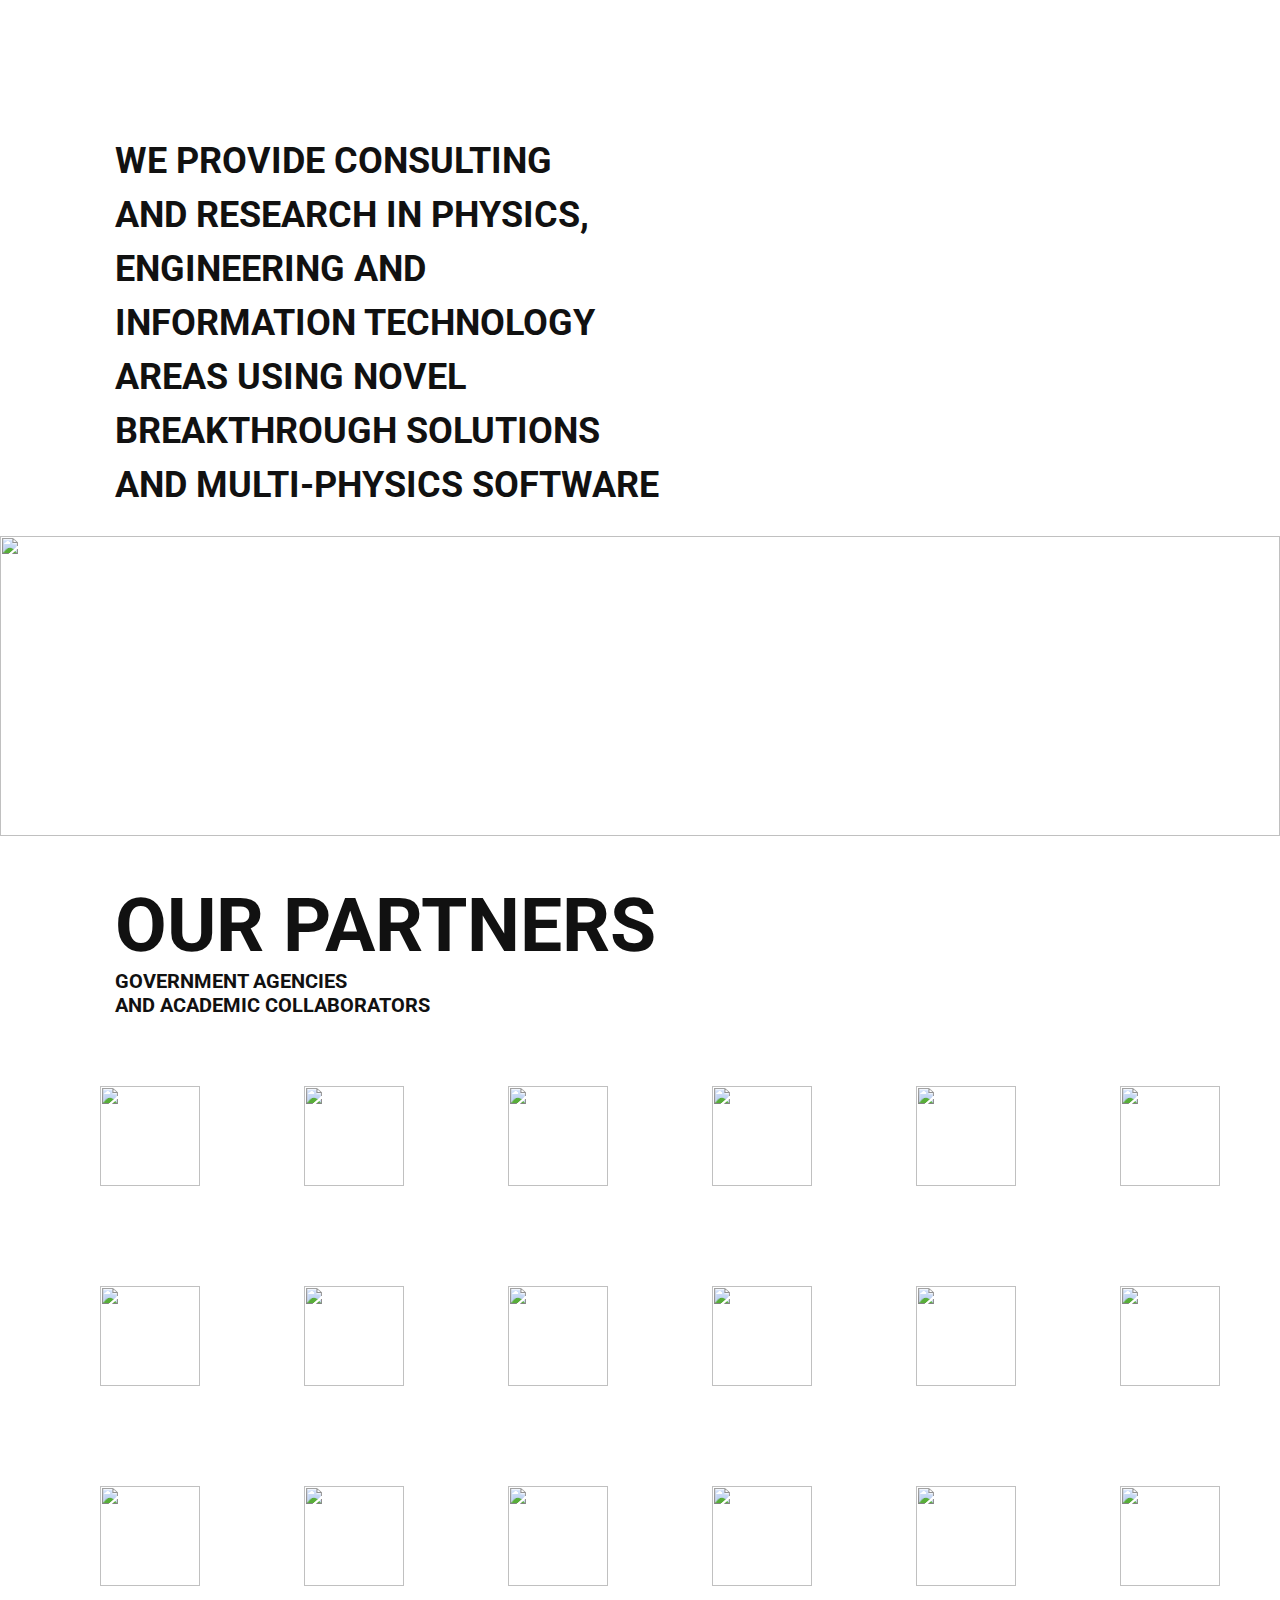
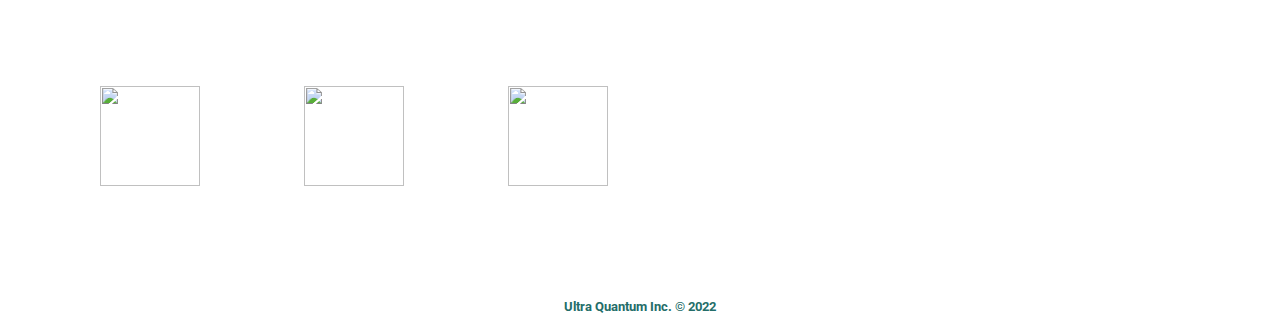
==== index.html @ e8d47337 "1" ====
<!DOCTYPE html>
<html lang="en">
<head>
    <meta charset="UTF-8">
    <meta http-equiv="X-UA-Compatible" content="IE=edge">
    <meta name="viewport" content="width=device-width">
    <title>Ultra Quantum</title>
    <link rel="preconnect" href="https://fonts.googleapis.com">
    <link rel="preconnect" href="https://fonts.gstatic.com" crossorigin>
    <link href="https://fonts.googleapis.com/css2?family=Roboto:wght@500&display=swap" rel="stylesheet">
    <link rel="stylesheet" href="styles\UltraQuantum.css" type = "text/css">
</head>
<body>
  <div class="container">
  <header class="header fixed-header p-2 bg-light anim-show">    
    <span class="font-2 font-bold color-logo">
            <a href="index.html" class="uq-logo">ULTRA<br>QUANTUM INC.</a>
          </span>
          <nav>
            <ul class="nav-horizontal">
              <li><a href="Profile.html" class="active-link mr-1">PROFILE</a></li>
              <li><a href="services copy.html" class="mr-1">SERVICES</a></li>
              <li><a href="About Us.html" class="mr-1">ABOUT US</a></li>
              <li><a href="Contact Us.html" class="mr-1">CONTACT US</a></li>
            </ul>
          </nav>
        </header>
  <div class="titles">
          <div class="titles-1">
            <h1>WE PROVIDE CONSULTING<br>
                AND RESEARCH IN PHYSICS,<br>
                ENGINEERING AND<br>
                INFORMATION TECHNOLOGY<br>
                AREAS USING NOVEL<br>
                BREAKTHROUGH SOLUTIONS<br>
                AND MULTI-PHYSICS SOFTWARE</h1>
            </div>
        <div class="viewable">
      <img src="img\images\Depositphotos_246770200_L - Copy.jpg"  url="Main photo" style="width: 100%; height: 300px; object-fit: cover;">
           <div class="titles-2"> 
             <h1>FREE CONSULTATIONS<br>
             AWARD-WINNING SERVICE<br>
             SATISFACTION GUARANTEED</h1>
          </div>
        </div>
      </div>
       <div class="strings partners">
         <h1>OUR PARTNERS<br>
            <div class="second-string">
            GOVERNMENT AGENCIES<br>
            AND ACADEMIC COLLABORATORS</div></h1>
          </div>
     <img class="logos">
     <img src="img\images\logos\1.png" class="logo-1" url="logo1">
     <img src="img\images\logos\2.png" class="logo-2" url="logo2">
     <img src="img\images\logos\3.png" class="logo-3" url="logo3">
     <img src="img\images\logos\4.png" class="logo-4" url="logo4">
     <img src="img\images\logos\5.png" class="logo-5" url="logo5">
     <img src="img\images\logos\6.png" class="logo-6" url="logo6">
     <img src="img\images\logos\7.png" class="logo-7" url="logo7">
     <img src="img\images\logos\8.png" class="logo-8" url="logo8">
     <img src="img\images\logos\9.png" class="logo-9" url="logo9">
     <img src="img\images\logos\11.png" class="logo-11" url="logo11">
     <img src="img\images\logos\12.png" class="logo-12" url="logo12">
     <img src="img\images\logos\13.png" class="logo-13" url="logo13">
     <img src="img\images\logos\14.png" class="logo-14" url="logo14">
     <img src="img\images\logos\15.jpg" class="logo-15" url="logo15">
     <img src="img\images\logos\16.png" class="logo-16" url="logo16">
     <img src="img\images\logos\17.png" class="logo-17" url="logo17">
     <img src="img\images\logos\19.png" class="logo-19" url="logo19">
     <img src="img\images\logos\20.png" class="logo-20" url="logo20">
     <img src="img\images\logos\21.png" class="logo-21" url="logo21">
     <img src="img\images\logos\22.jpg" class="logo-22" url="logo22">
     <img src="img\images\logos\23.png" class="logo-23" url="logo23">
      <h3>Ultra Quantum Inc. © 2022</h3>
    </div>
    </body>
</html>
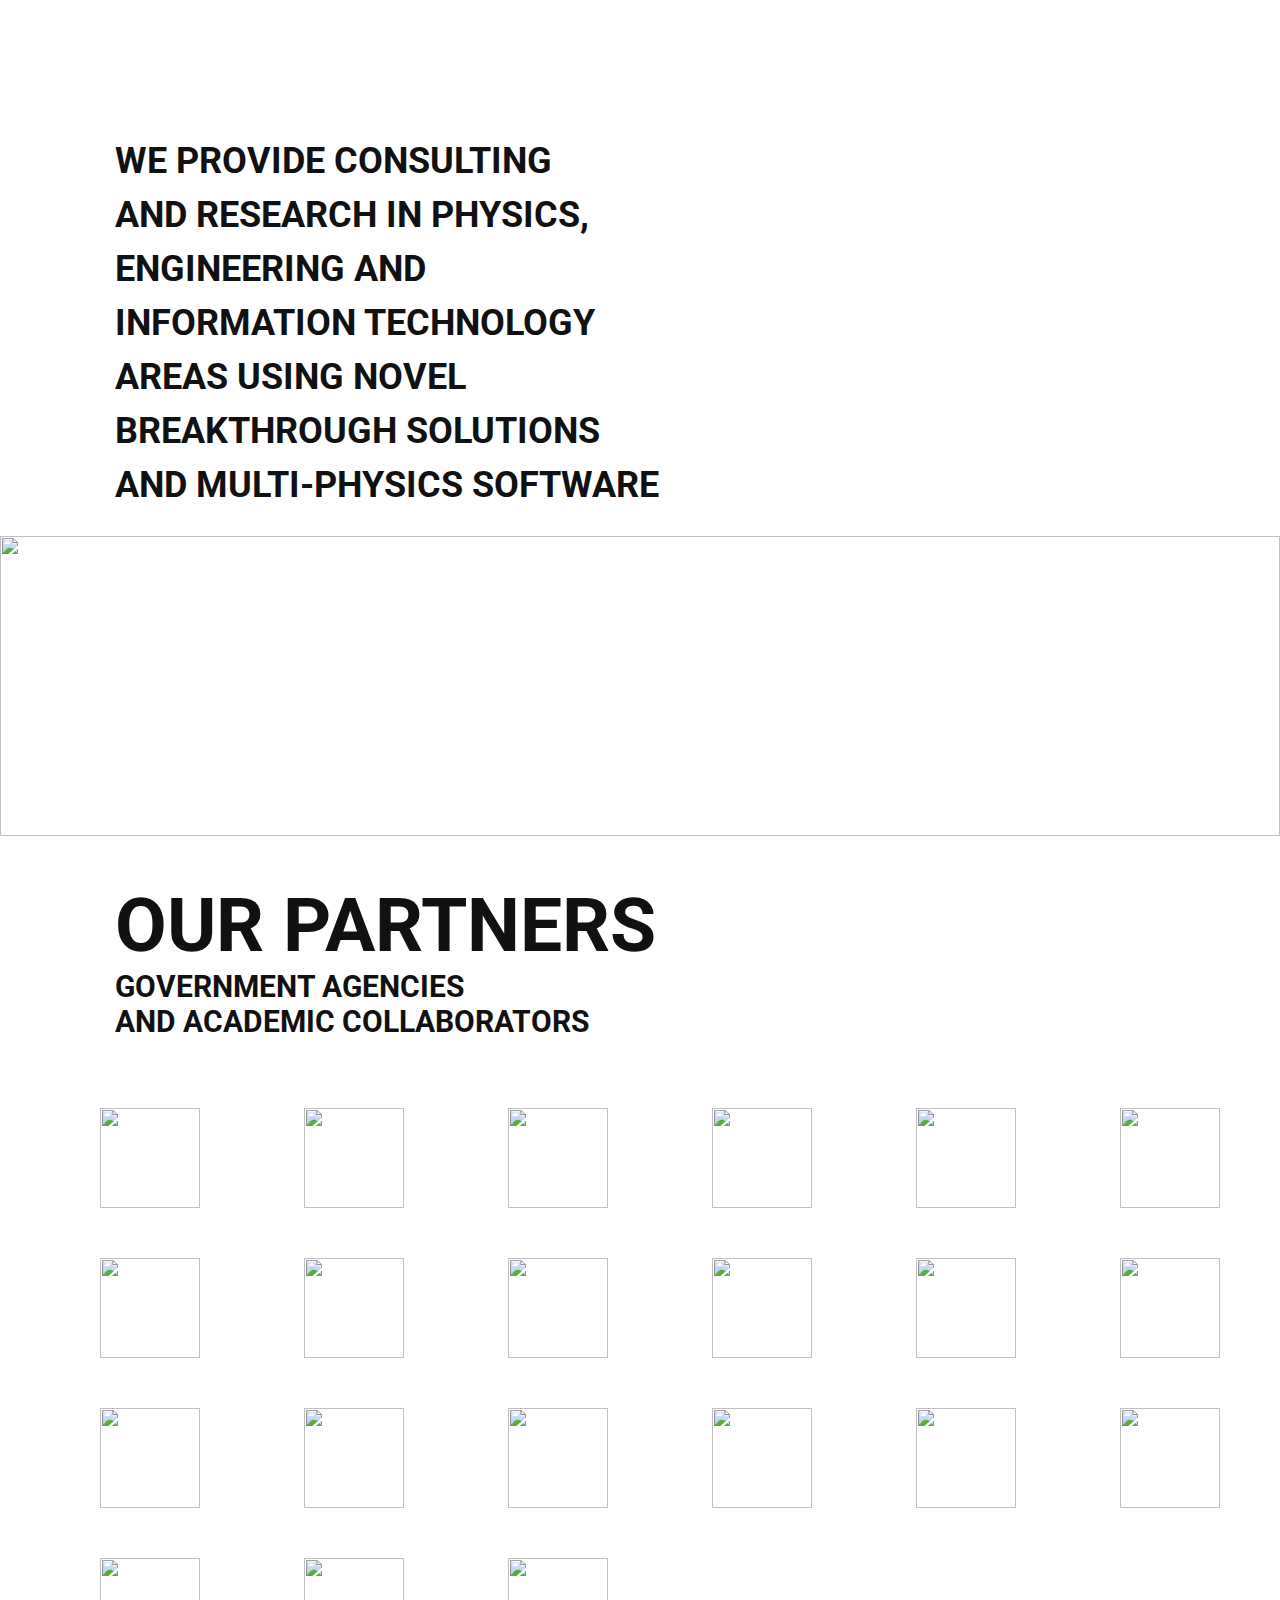
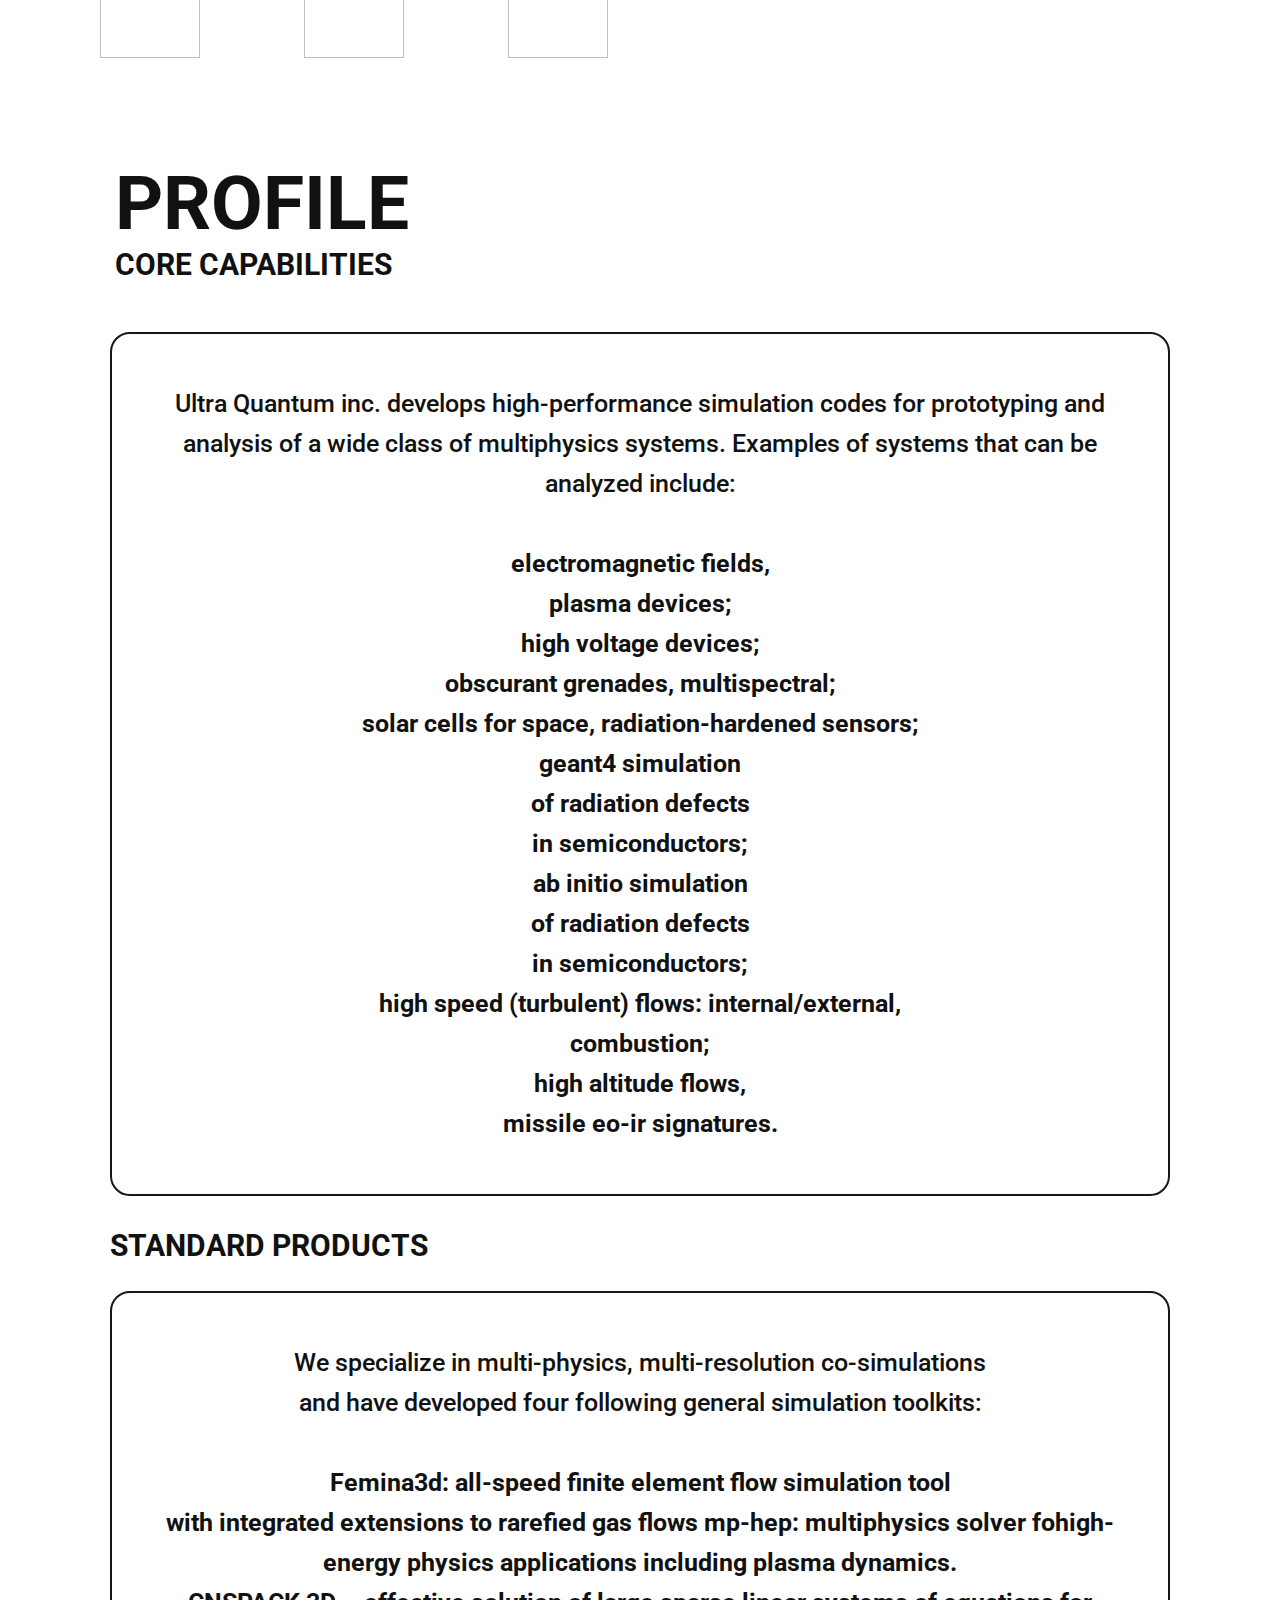
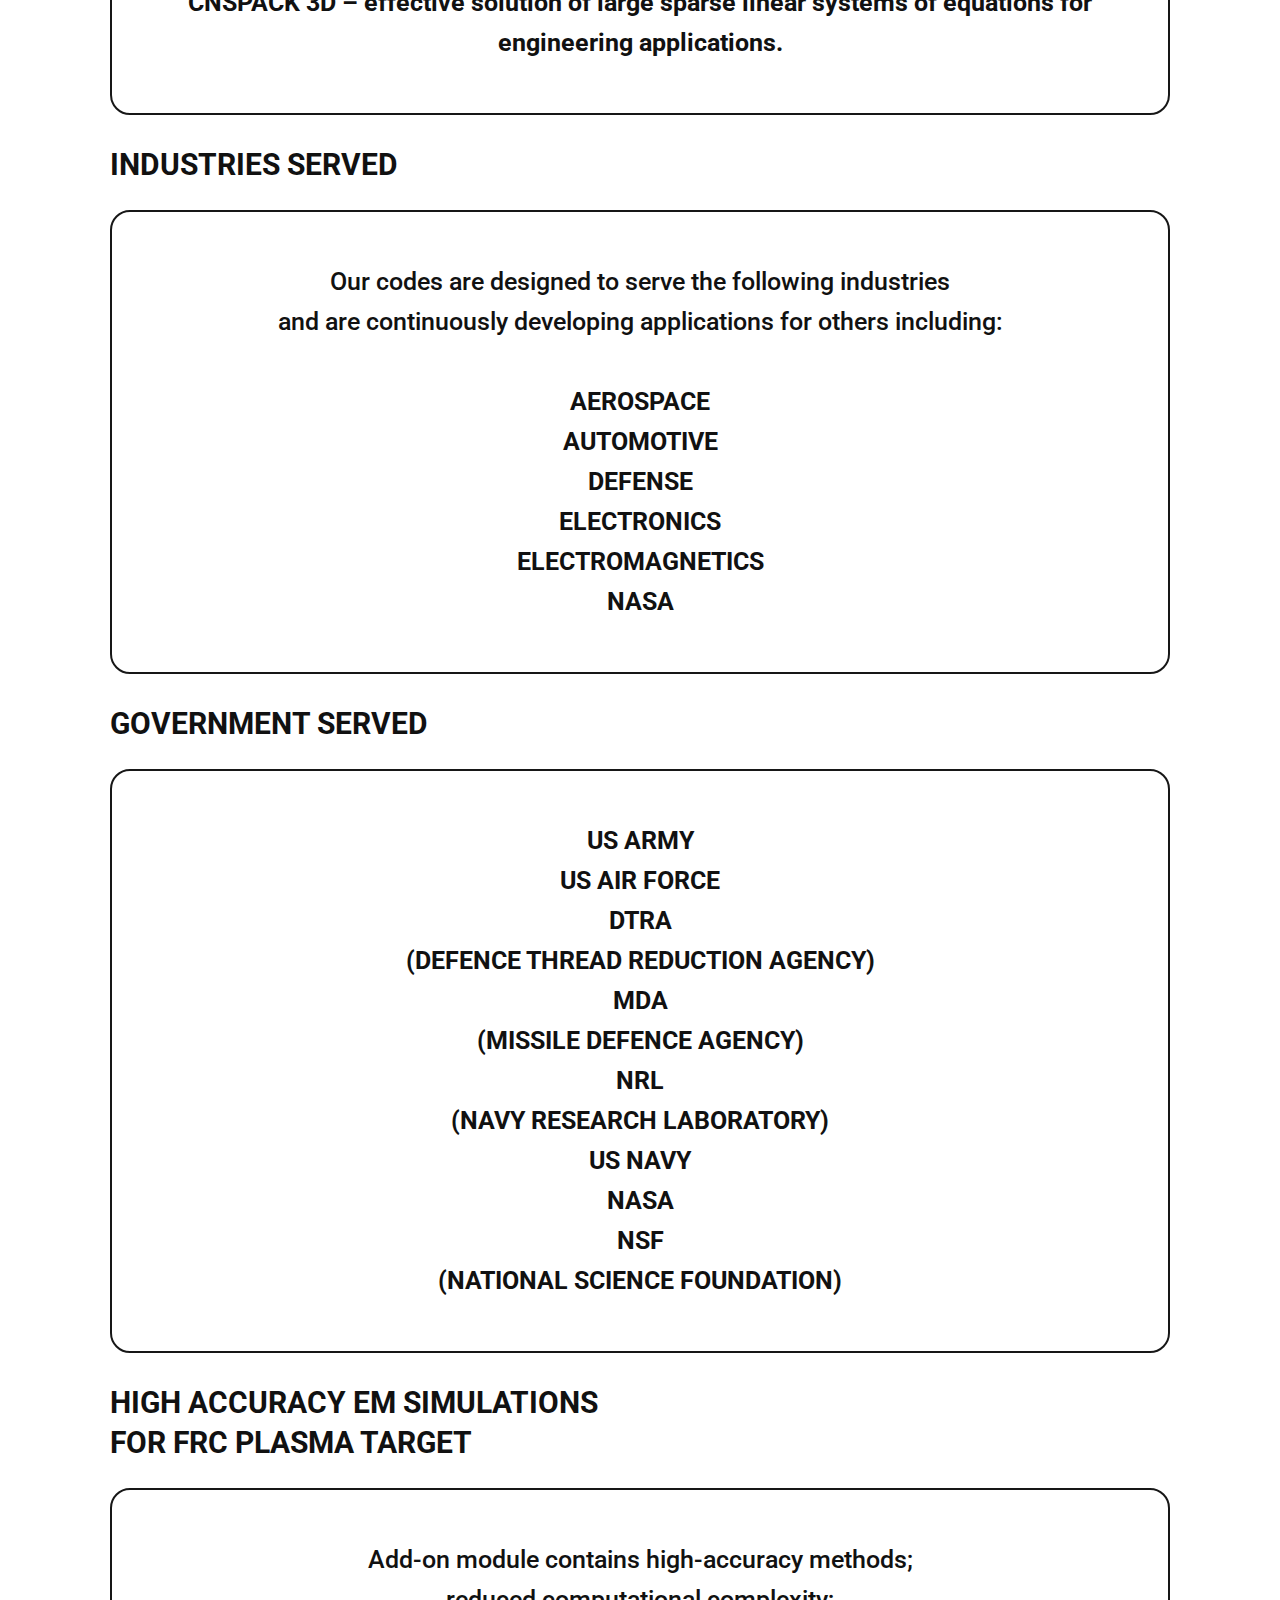
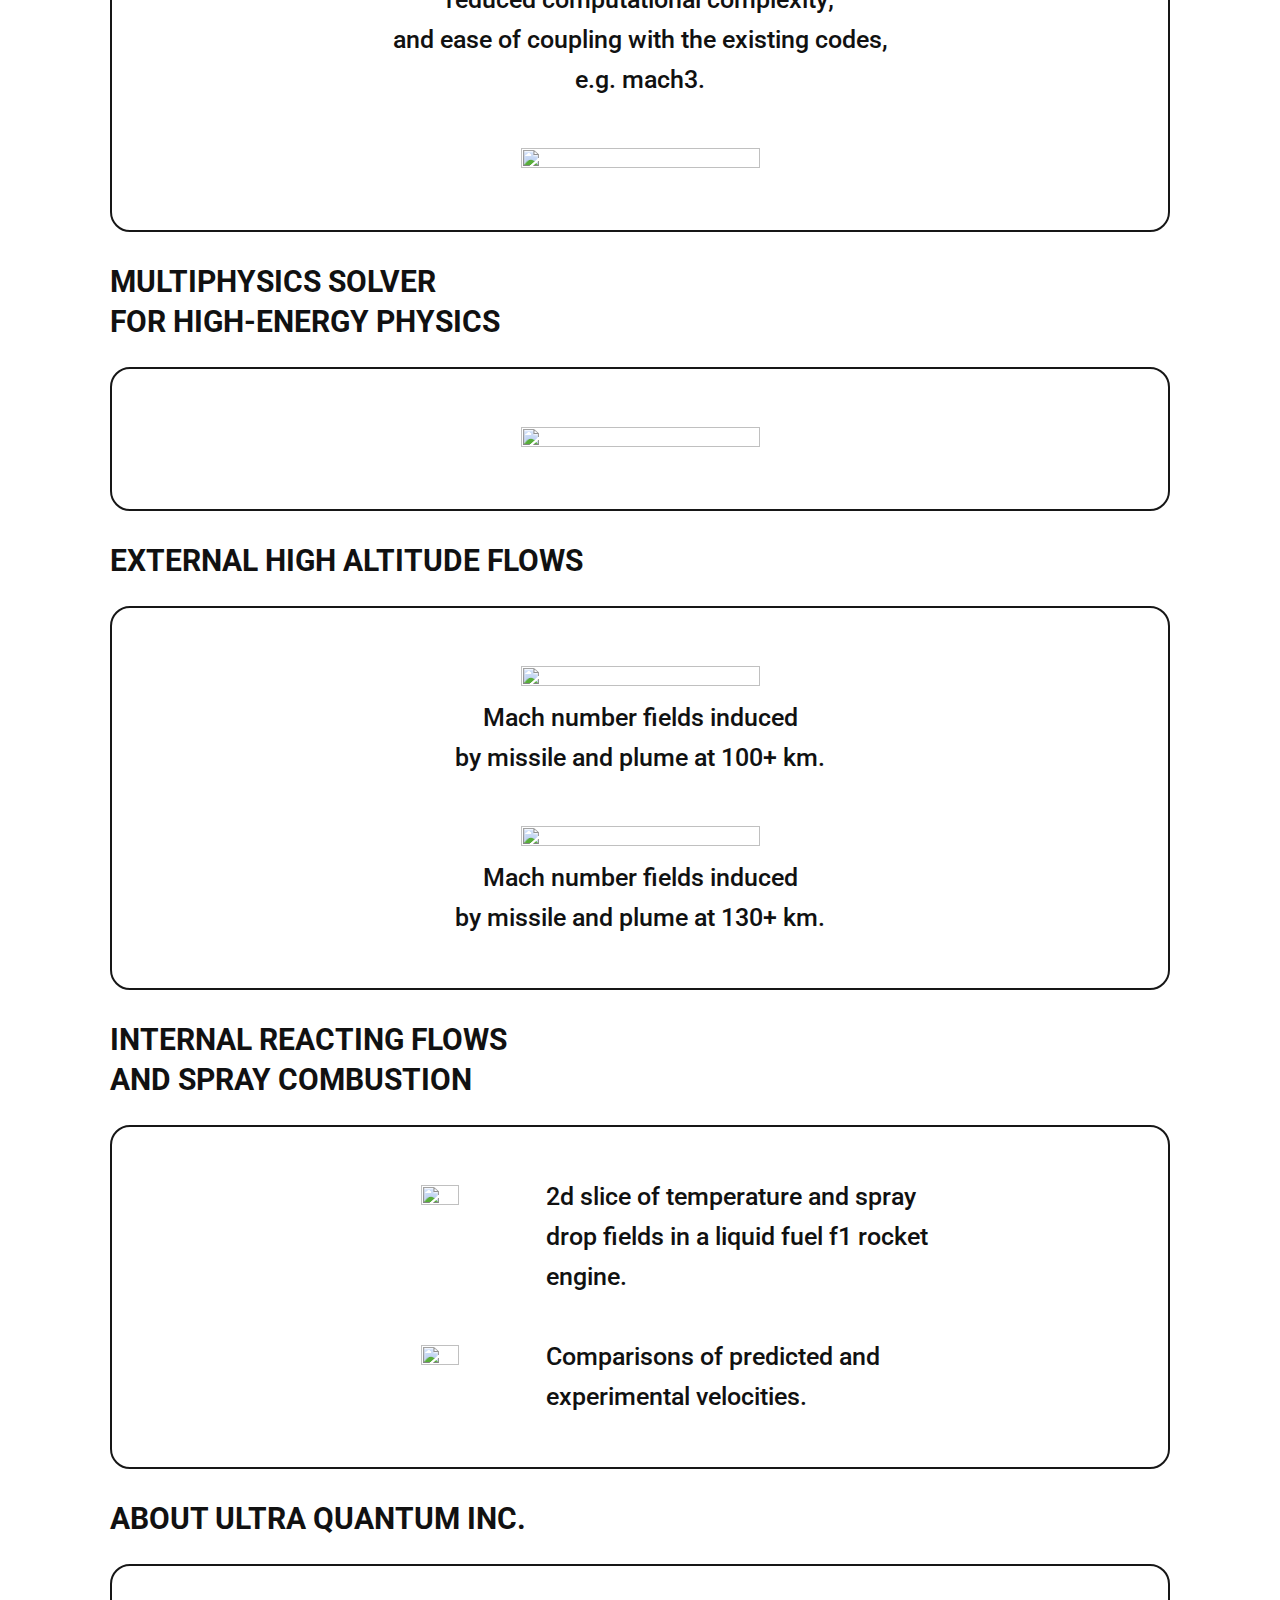
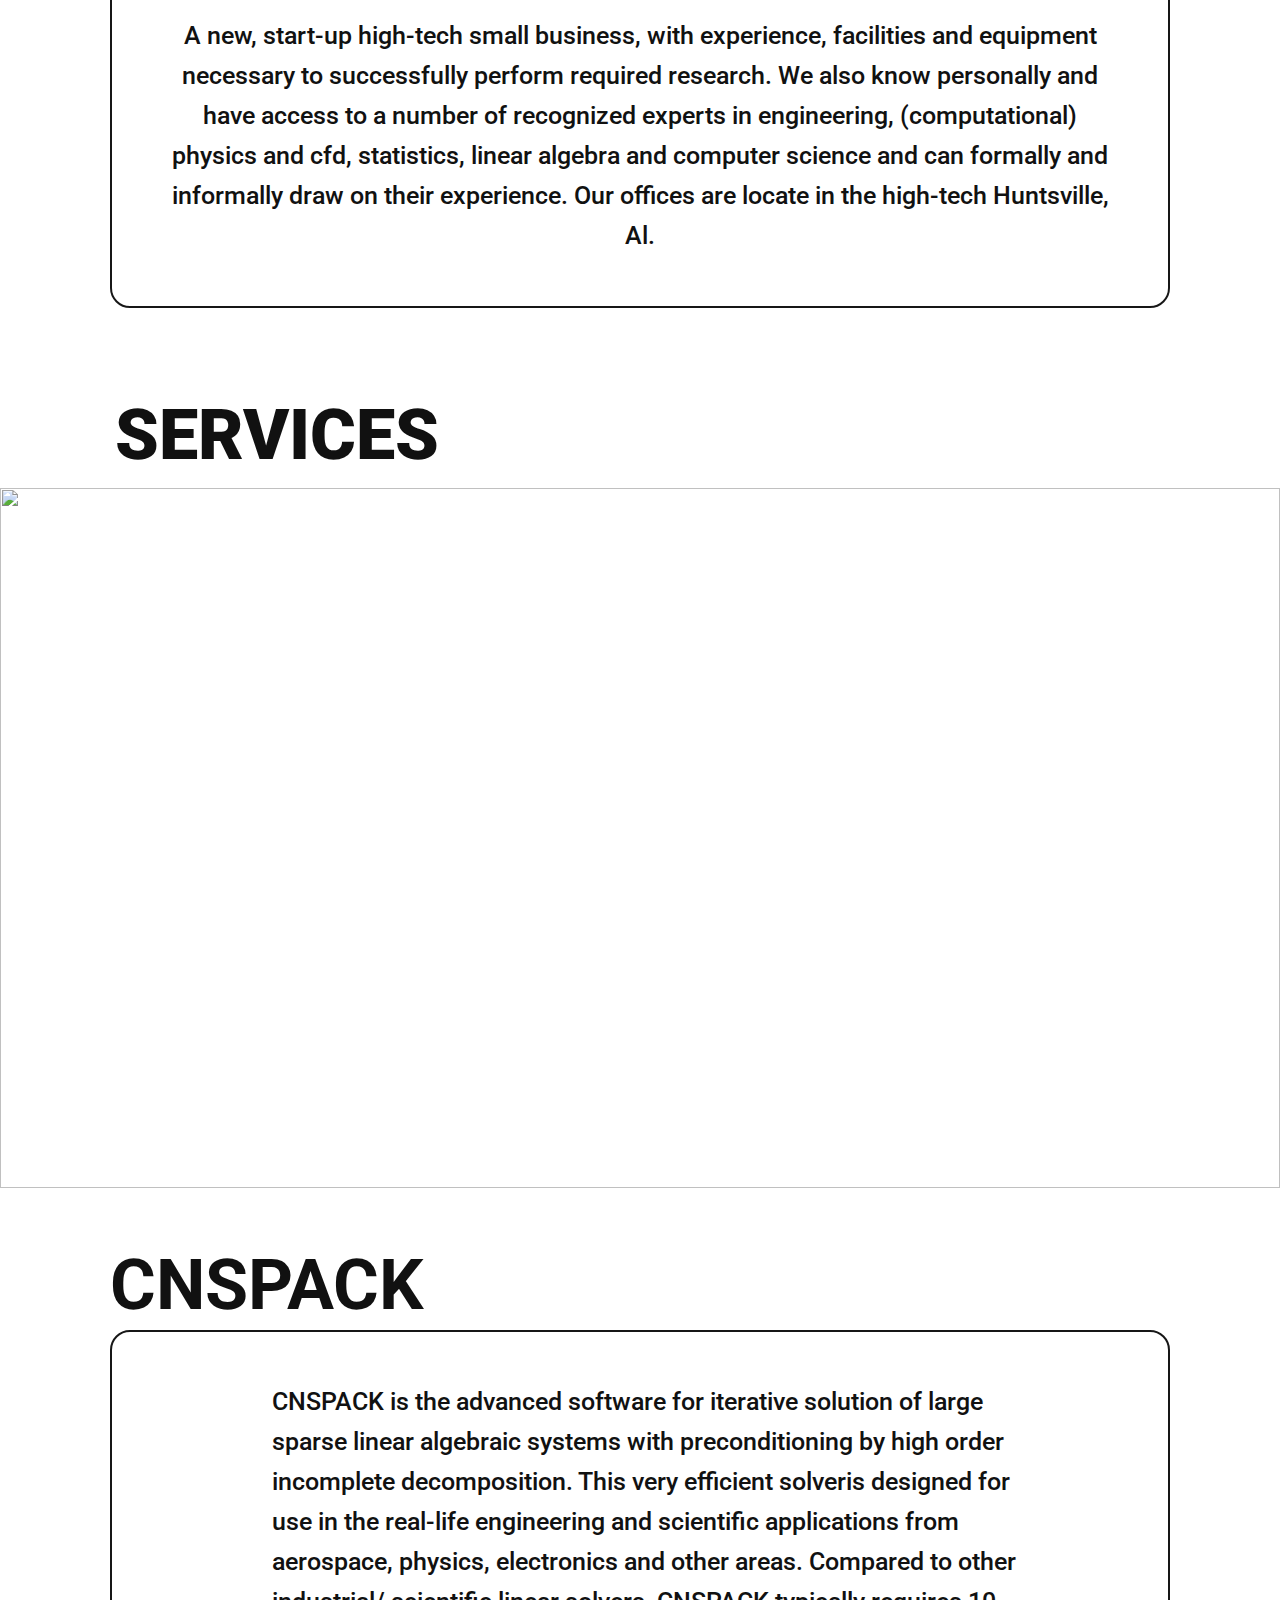
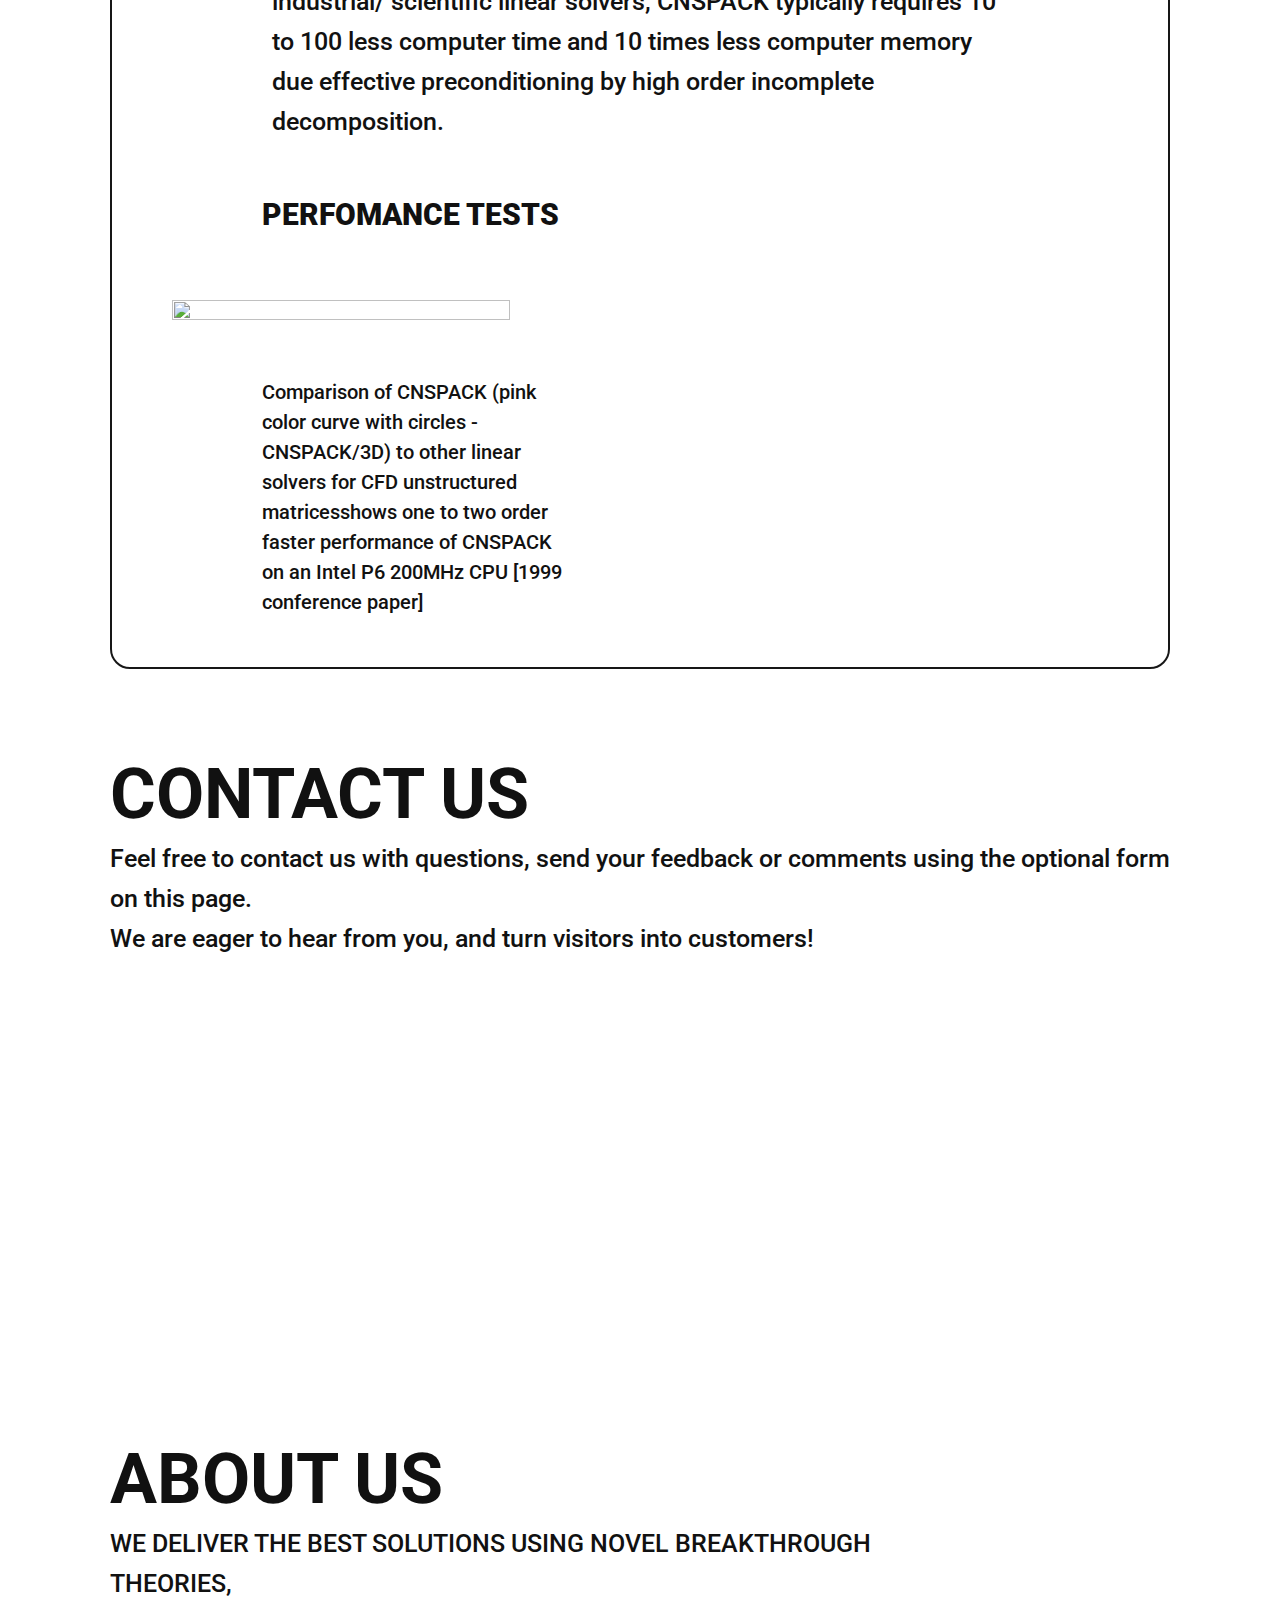
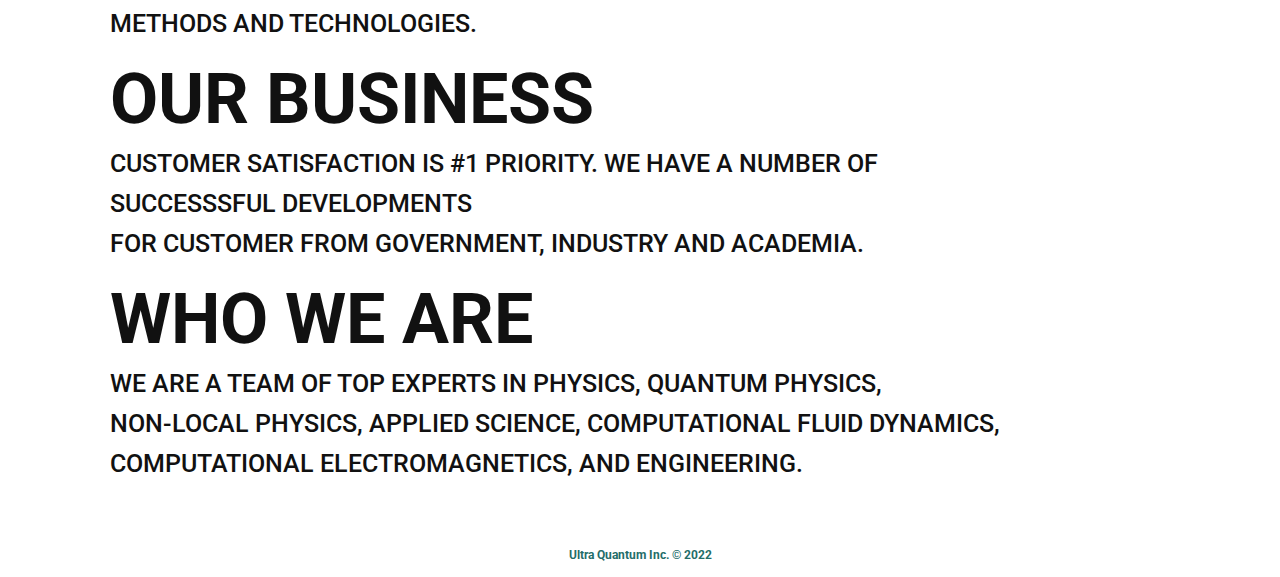
==== commit 20bc6a81: "1" ====
--- a/index.html
+++ b/index.html
@@ -1,78 +1,259 @@
 <!DOCTYPE html>
 <html lang="en">
+
 <head>
-    <meta charset="UTF-8">
-    <meta http-equiv="X-UA-Compatible" content="IE=edge">
-    <meta name="viewport" content="width=device-width">
-    <title>Ultra Quantum</title>
-    <link rel="preconnect" href="https://fonts.googleapis.com">
-    <link rel="preconnect" href="https://fonts.gstatic.com" crossorigin>
-    <link href="https://fonts.googleapis.com/css2?family=Roboto:wght@500&display=swap" rel="stylesheet">
-    <link rel="stylesheet" href="styles\UltraQuantum.css" type = "text/css">
+  <meta charset="UTF-8">
+  <meta http-equiv="X-UA-Compatible" content="IE=edge">
+  <meta name="viewport" content="width=device-width">
+  <title>Ultra Quantum</title>
+  
+  <link rel="preconnect" href="https://fonts.googleapis.com">
+  <link rel="preconnect" href="https://fonts.gstatic.com" crossorigin>
+  <link href="https://fonts.googleapis.com/css2?family=Roboto:wght@500&display=swap" rel="stylesheet">
+  <link rel="stylesheet" href="styles\UltraQuantum.css" type="text/css">
+  
 </head>
+
 <body>
+  
   <div class="container">
-  <header class="header fixed-header p-2 bg-light anim-show">    
-    <span class="font-2 font-bold color-logo">
-            <a href="index.html" class="uq-logo">ULTRA<br>QUANTUM INC.</a>
-          </span>
-          <nav>
-            <ul class="nav-horizontal">
-              <li><a href="Profile.html" class="active-link mr-1">PROFILE</a></li>
-              <li><a href="services copy.html" class="mr-1">SERVICES</a></li>
-              <li><a href="About Us.html" class="mr-1">ABOUT US</a></li>
-              <li><a href="Contact Us.html" class="mr-1">CONTACT US</a></li>
-            </ul>
-          </nav>
-        </header>
-  <div class="titles">
-          <div class="titles-1">
-            <h1>WE PROVIDE CONSULTING<br>
-                AND RESEARCH IN PHYSICS,<br>
-                ENGINEERING AND<br>
-                INFORMATION TECHNOLOGY<br>
-                AREAS USING NOVEL<br>
-                BREAKTHROUGH SOLUTIONS<br>
-                AND MULTI-PHYSICS SOFTWARE</h1>
-            </div>
-        <div class="viewable">
-      <img src="img\images\Depositphotos_246770200_L - Copy.jpg"  url="Main photo" style="width: 100%; height: 300px; object-fit: cover;">
-           <div class="titles-2"> 
-             <h1>FREE CONSULTATIONS<br>
-             AWARD-WINNING SERVICE<br>
-             SATISFACTION GUARANTEED</h1>
-          </div>
+    <header class="header fixed-header p-2 bg-light anim-show">
+      <span class="font-2 font-bold color-logo uq-logo">ULTRA<br>QUANTUM INC.
+      </span>
+      <nav>
+        <ul class="nav-horizontal">
+          <li><a href="#Profile" class="active-link mr-1">PROFILE</a></li>
+          <li><a href="#Services" class="mr-1">SERVICES</a></li>
+          <li><a href="#AboutUs" class="mr-1">ABOUT US</a></li>
+          <li><a href="#ContactUs" class="mr-1">CONTACT US</a></li>
+        </ul>
+      </nav>
+    </header>
+    <div class="titles">
+      <div class="titles-1">
+        <h1>WE PROVIDE CONSULTING<br>
+          AND RESEARCH IN PHYSICS,<br>
+          ENGINEERING AND<br>
+          INFORMATION TECHNOLOGY<br>
+          AREAS USING NOVEL<br>
+          BREAKTHROUGH SOLUTIONS<br>
+          AND MULTI-PHYSICS SOFTWARE</h1>
+      </div>
+      <div class="viewable">
+        <img src="img\images\Depositphotos_246770200_L - Copy.jpg" url="Main photo"
+          style="width: 100%; height: 300px; object-fit: cover;">
+        <div class="titles-2">
+          <h1>FREE CONSULTATIONS<br>
+            AWARD-WINNING SERVICE<br>
+            SATISFACTION GUARANTEED</h1>
         </div>
       </div>
-       <div class="strings partners">
-         <h1>OUR PARTNERS<br>
-            <div class="second-string">
-            GOVERNMENT AGENCIES<br>
-            AND ACADEMIC COLLABORATORS</div></h1>
-          </div>
-     <img class="logos">
-     <img src="img\images\logos\1.png" class="logo-1" url="logo1">
-     <img src="img\images\logos\2.png" class="logo-2" url="logo2">
-     <img src="img\images\logos\3.png" class="logo-3" url="logo3">
-     <img src="img\images\logos\4.png" class="logo-4" url="logo4">
-     <img src="img\images\logos\5.png" class="logo-5" url="logo5">
-     <img src="img\images\logos\6.png" class="logo-6" url="logo6">
-     <img src="img\images\logos\7.png" class="logo-7" url="logo7">
-     <img src="img\images\logos\8.png" class="logo-8" url="logo8">
-     <img src="img\images\logos\9.png" class="logo-9" url="logo9">
-     <img src="img\images\logos\11.png" class="logo-11" url="logo11">
-     <img src="img\images\logos\12.png" class="logo-12" url="logo12">
-     <img src="img\images\logos\13.png" class="logo-13" url="logo13">
-     <img src="img\images\logos\14.png" class="logo-14" url="logo14">
-     <img src="img\images\logos\15.jpg" class="logo-15" url="logo15">
-     <img src="img\images\logos\16.png" class="logo-16" url="logo16">
-     <img src="img\images\logos\17.png" class="logo-17" url="logo17">
-     <img src="img\images\logos\19.png" class="logo-19" url="logo19">
-     <img src="img\images\logos\20.png" class="logo-20" url="logo20">
-     <img src="img\images\logos\21.png" class="logo-21" url="logo21">
-     <img src="img\images\logos\22.jpg" class="logo-22" url="logo22">
-     <img src="img\images\logos\23.png" class="logo-23" url="logo23">
-      <h3>Ultra Quantum Inc. © 2022</h3>
-    </div>
-    </body>
+    </div>
+    <div class="strings partners">
+      <h1>OUR PARTNERS<br>
+        <div class="second-string">
+          GOVERNMENT AGENCIES<br>
+          AND ACADEMIC COLLABORATORS</div>
+      </h1>
+    </div>
+    <img class="logos">
+    <img src="img\images\logos\1.png" class="logo-1" url="logo1">
+    <img src="img\images\logos\2.png" class="logo-2" url="logo2">
+    <img src="img\images\logos\3.png" class="logo-3" url="logo3">
+    <img src="img\images\logos\4.png" class="logo-4" url="logo4">
+    <img src="img\images\logos\5.png" class="logo-5" url="logo5">
+    <img src="img\images\logos\6.png" class="logo-6" url="logo6">
+    <img src="img\images\logos\7.png" class="logo-7" url="logo7">
+    <img src="img\images\logos\8.png" class="logo-8" url="logo8">
+    <img src="img\images\logos\9.png" class="logo-9" url="logo9">
+    <img src="img\images\logos\11.png" class="logo-11" url="logo11">
+    <img src="img\images\logos\12.png" class="logo-12" url="logo12">
+    <img src="img\images\logos\13.png" class="logo-13" url="logo13">
+    <img src="img\images\logos\14.png" class="logo-14" url="logo14">
+    <img src="img\images\logos\15.jpg" class="logo-15" url="logo15">
+    <img src="img\images\logos\16.png" class="logo-16" url="logo16">
+    <img src="img\images\logos\17.png" class="logo-17" url="logo17">
+    <img src="img\images\logos\19.png" class="logo-19" url="logo19">
+    <img src="img\images\logos\20.png" class="logo-20" url="logo20">
+    <img src="img\images\logos\21.png" class="logo-21" url="logo21">
+    <img src="img\images\logos\22.jpg" class="logo-22" url="logo22">
+    <img src="img\images\logos\23.png" class="logo-23" url="logo23">
+    <!-- <h3>Ultra Quantum Inc. © 2022</h3> -->
+  </div>
+  <div class="strings partners" id="Profile">
+    <h1>PROFILE<br>
+      <div class="second-string">CORE CAPABILITIES
+      </div>
+    </h1>
+  </div>
+  <p>Ultra Quantum inc. develops high-performance simulation codes for prototyping and analysis
+    of a wide class of multiphysics systems. Examples of systems that can be analyzed include:<br><br>
+    <strong>electromagnetic fields,<br>
+      plasma devices;<br>
+      high voltage devices;<br>
+      obscurant grenades, multispectral;<br>
+      solar cells for space, radiation-hardened sensors;<br>
+      geant4 simulation<br>
+      of radiation defects<br>
+      in semiconductors;<br>
+      ab initio simulation<br>
+      of radiation defects<br>
+      in semiconductors;<br>
+      high speed (turbulent) flows: internal/external,<br>
+      combustion;<br>
+      high altitude flows,<br>
+      missile eo-ir signatures.</strong>
+  </p>
+  <div class="profile-1">STANDARD PRODUCTS</div>
+  <p>We specialize in multi-physics, multi-resolution co-simulations<br>
+    and have developed four following general simulation toolkits:<br><br>
+    <strong>Femina3d: all-speed finite element flow simulation tool<br>
+      with integrated extensions to rarefied gas flows mp-hep: multiphysics solver fohigh-energy physics applications
+      including plasma dynamics.<br>
+      CNSPACK 3D – effective solution of large sparse linear systems of equations
+      for engineering applications.</strong>
+  </p>
+  <div class="profile-1">INDUSTRIES SERVED</div>
+  <p>Our codes are designed to serve the following industries<br>
+    and are continuously developing applications for others including:<br><br>
+    <strong>AEROSPACE<br>
+      AUTOMOTIVE<br>
+      DEFENSE<br>
+      ELECTRONICS<br>
+      ELECTROMAGNETICS<br>
+      NASA</strong>
+  </p>
+  <div class="profile-1">GOVERNMENT SERVED</div>
+  <p><strong>US ARMY<br>
+      US AIR FORCE<br>
+      DTRA<br>
+      (DEFENCE THREAD REDUCTION AGENCY)<br>
+      MDA<br>
+      (MISSILE DEFENCE AGENCY)<br>
+      NRL<br>
+      (NAVY RESEARCH LABORATORY)<br>
+      US NAVY<br>
+      NASA<br>
+      NSF<br>
+      (NATIONAL SCIENCE FOUNDATION)</strong></p>
+  <div class="profile-1">HIGH ACCURACY EM SIMULATIONS<br>
+    FOR FRC PLASMA TARGET</div>
+  <p>
+    Add-on module contains high-accuracy methods;<br>
+    reduced computational complexity;<br>
+    and ease of coupling with the existing codes,<br>
+    e.g. mach3.<br><br>
+    <img src="img\images\frc plasma target.jpg" cursor="zoom-in" class="profile-3" url="Main photo">
+  </p>
+  <div class="profile-1">MULTIPHYSICS SOLVER<br>
+    FOR HIGH-ENERGY PHYSICS</div>
+  <p><img src="img\images\MULTIPHYSICS.jpg" cursor="zoom-in" class="profile-3" url="Main photo"></p>
+  <div class="profile-1">EXTERNAL HIGH ALTITUDE FLOWS</div>
+  <p><img src="img\images\100.jpg" cursor="zoom-in" class="profile-3" url="Main photo"><br>Mach number fields
+    induced<br>
+    by missile and plume at 100+ km.<br><br>
+    <img src="img\images\130.jpg" cursor="zoom-in" class="profile-3" url="Main photo"><br>Mach number fields induced<br>
+    by missile and plume at 130+ km.
+  </p>
+  <div class="profile-1">INTERNAL REACTING FLOWS<br>
+    AND SPRAY COMBUSTION</div>
+  <p><img src="img\images\2d.jpg" style="vertical-align: top;" cursor="zoom-in" class="profile-4" url="Main photo"><span
+      style="vertical-align: middle; padding-left: 10px; text-align: left; display: inline-block; width: 400px;">2d
+      slice of temperature and spray drop fields in a liquid fuel f1 rocket engine.</span><br><br>
+    <img src="img\images\comparisons.jpg" style="vertical-align: top;" cursor="zoom-in" class="profile-4"
+      url="Main photo"><span
+      style="vertical-align: middle; padding-left: 10px; text-align: left; display: inline-block; width: 400px;">Comparisons
+      of predicted and experimental velocities.</span>
+  </p>
+  <div class="profile-1">ABOUT ULTRA QUANTUM INC.</div>
+  <p>A new, start-up high-tech small business, with experience, facilities and equipment necessary to successfully
+    perform required research. We also know personally and have access to a number of recognized experts in engineering,
+    (computational) physics and cfd, statistics, linear algebra and computer science and can formally and informally
+    draw on their experience. Our offices are locate in the high-tech Huntsville, Al.</p>
+  <div class="some">
+    <div class="services" id="Services">SERVICES</div>
+    <div class="services-picture-1">
+      <img src="img\images\Depositphotos_246770200_L - Copy.jpg" url="Main photo"
+        style="width: 100%; height: 700px; object-fit: cover;">
+
+      <ul class="services-picture-2">
+        <li>HYPERSONIC FLOW SIMULATIONS</li>
+        <li>SPACE RADIATION EFFECTS IN PARTICULAR SATELLITE ORBITS</li>
+        <li>SOLAR CELLS RADIATION EFFECTS AND MITIGATION</li>
+        <li>QUANTUM PHYSICS RESEARCH</li>
+        <li>NON-LOCAL THEORY OF TRANSPORT PROCESSES</li>
+        <li>APPLICATIONS TO IN-SPACE PROPULSION</li>
+        <li>MULTI-PHYSICS PROBLEM SOLUTIONS</li>
+        <li>COMPUTATIONAL ELECTROMAGNETICS</li>
+        <li>COMPUTER SOFTWARE CNSPACK</li>
+      </ul>
+    </div>
+    <div class="cns-1">CNSPACK</div>
+    <div class="border-1">
+      <div class="cns-2">CNSPACK is the advanced software for iterative solution of large sparse linear algebraic
+        systems with preconditioning by high order incomplete decomposition. This very efficient solveris designed for
+        use
+        in the real-life engineering and scientific applications from aerospace, physics, electronics and other areas.
+        Compared to other industrial/ scientific linear solvers, CNSPACK typically requires 10 to 100 less computer time
+        and
+        10 times less computer memory due effective preconditioning by high order incomplete decomposition.
+      </div>
+      <div class="cns-5">PERFOMANCE TESTS</div>
+
+      <img src="img\images\cnspack.png" style="vertical-align: top;" cursor="zoom-in" class="cns-8"
+    url="Main photo"><span style="vertical-align: middle; font-size: 20px; padding-left: 100px; padding-top: 45px;  text-align: left; display: inline-block; width: 400px; ;">Comparison
+    of CNSPACK (pink color curve with circles - CNSPACK/3D) to other linear solvers for CFD unstructured matricesshows
+    one to two order faster performance of CNSPACK on an Intel P6 200MHz CPU [1999 conference paper]</span></div>
+    <!-- <div class="cns-4">You can request the CNSPACK brochure, relevant publications<br>and
+    performance measurement tests below by filling out the form.</div> -->
+
+    <div class="contact-2" id="ContactUs">CONTACT US</div>
+    <div class="contact-3">Feel free to contact us with questions, send your feedback or comments using the optional
+      form on this page.<br>
+      We are eager to hear from you, and turn visitors into customers!
+    </div>
+    <div class="contact-1 anim-show">
+      <form action="https://formsubmit.co/info@ultraquantum.com" method="POST">
+
+
+        <input type="text" id="fname" name="firstname" placeholder="Your name..">
+
+
+        <input type="text" id="lname" name="lastname" placeholder="Your last name..">
+
+
+        <input type="text" id="mail" name="mail" placeholder="Your Mail..">
+
+
+        <textarea id="subject" name="subject" placeholder="Your message.." style="height:100px"></textarea>
+
+        <input type="submit" value="Submit">
+
+      </form>
+    </div>
+    <div class="str-2" id="AboutUs">ABOUT US</div>
+    <div class="str-3">WE DELIVER THE BEST SOLUTIONS USING NOVEL BREAKTHROUGH THEORIES,<br>METHODS AND
+      TECHNOLOGIES.</div>
+    <div class="str-1">OUR BUSINESS</div>
+    <div class="sec-1">CUSTOMER SATISFACTION IS #1 PRIORITY. WE HAVE A NUMBER OF SUCCESSSFUL DEVELOPMENTS<br>FOR
+      CUSTOMER
+      FROM GOVERNMENT, INDUSTRY AND ACADEMIA.</div>
+    <div class="str-1">WHO WE ARE</div>
+    <div class="sec-1">WE ARE A TEAM OF TOP EXPERTS IN PHYSICS, QUANTUM PHYSICS,<br>NON-LOCAL PHYSICS, APPLIED SCIENCE,
+      COMPUTATIONAL FLUID DYNAMICS,<br>COMPUTATIONAL ELECTROMAGNETICS, AND ENGINEERING.</div>
+    <h3>Ultra Quantum Inc. © 2022</h3>
+
+
+
+
+
+  </div>
+
+
+
+
+<script src="script.js"></script>
+</body>
+
+
 </html>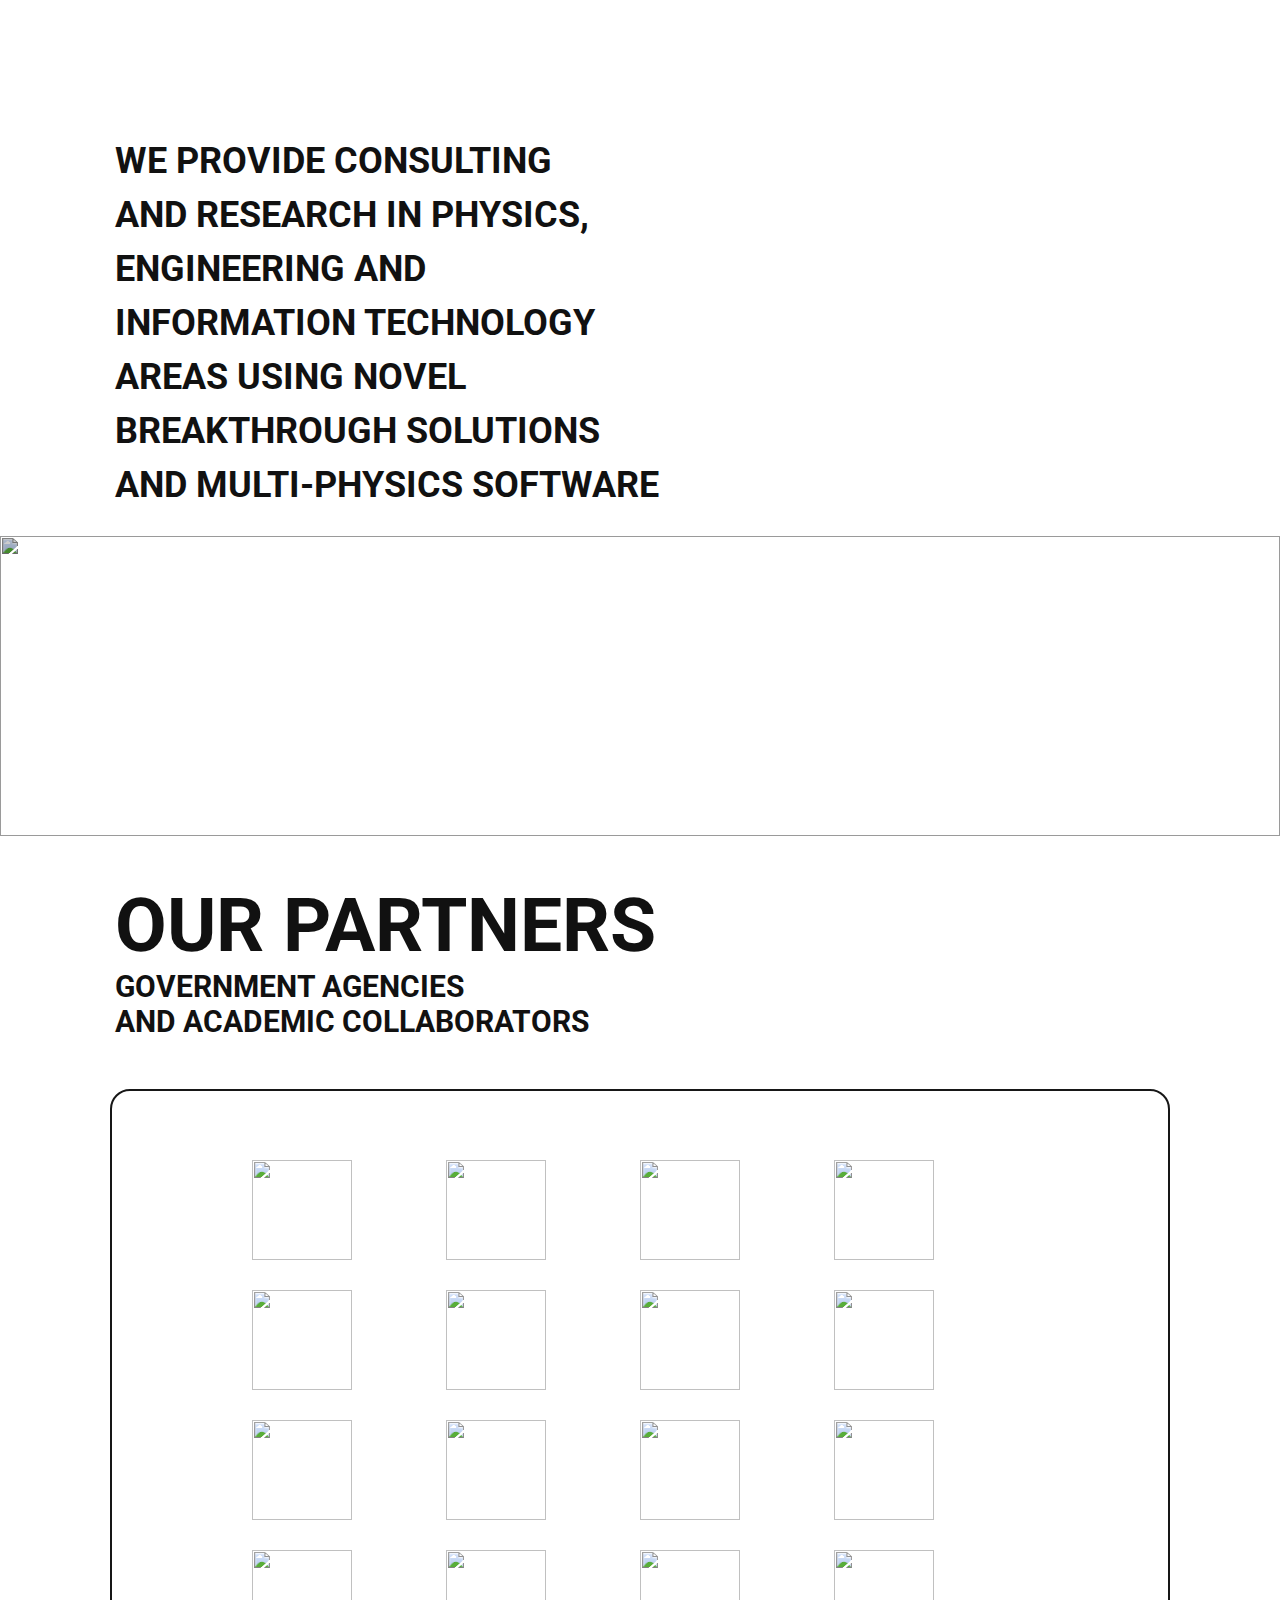
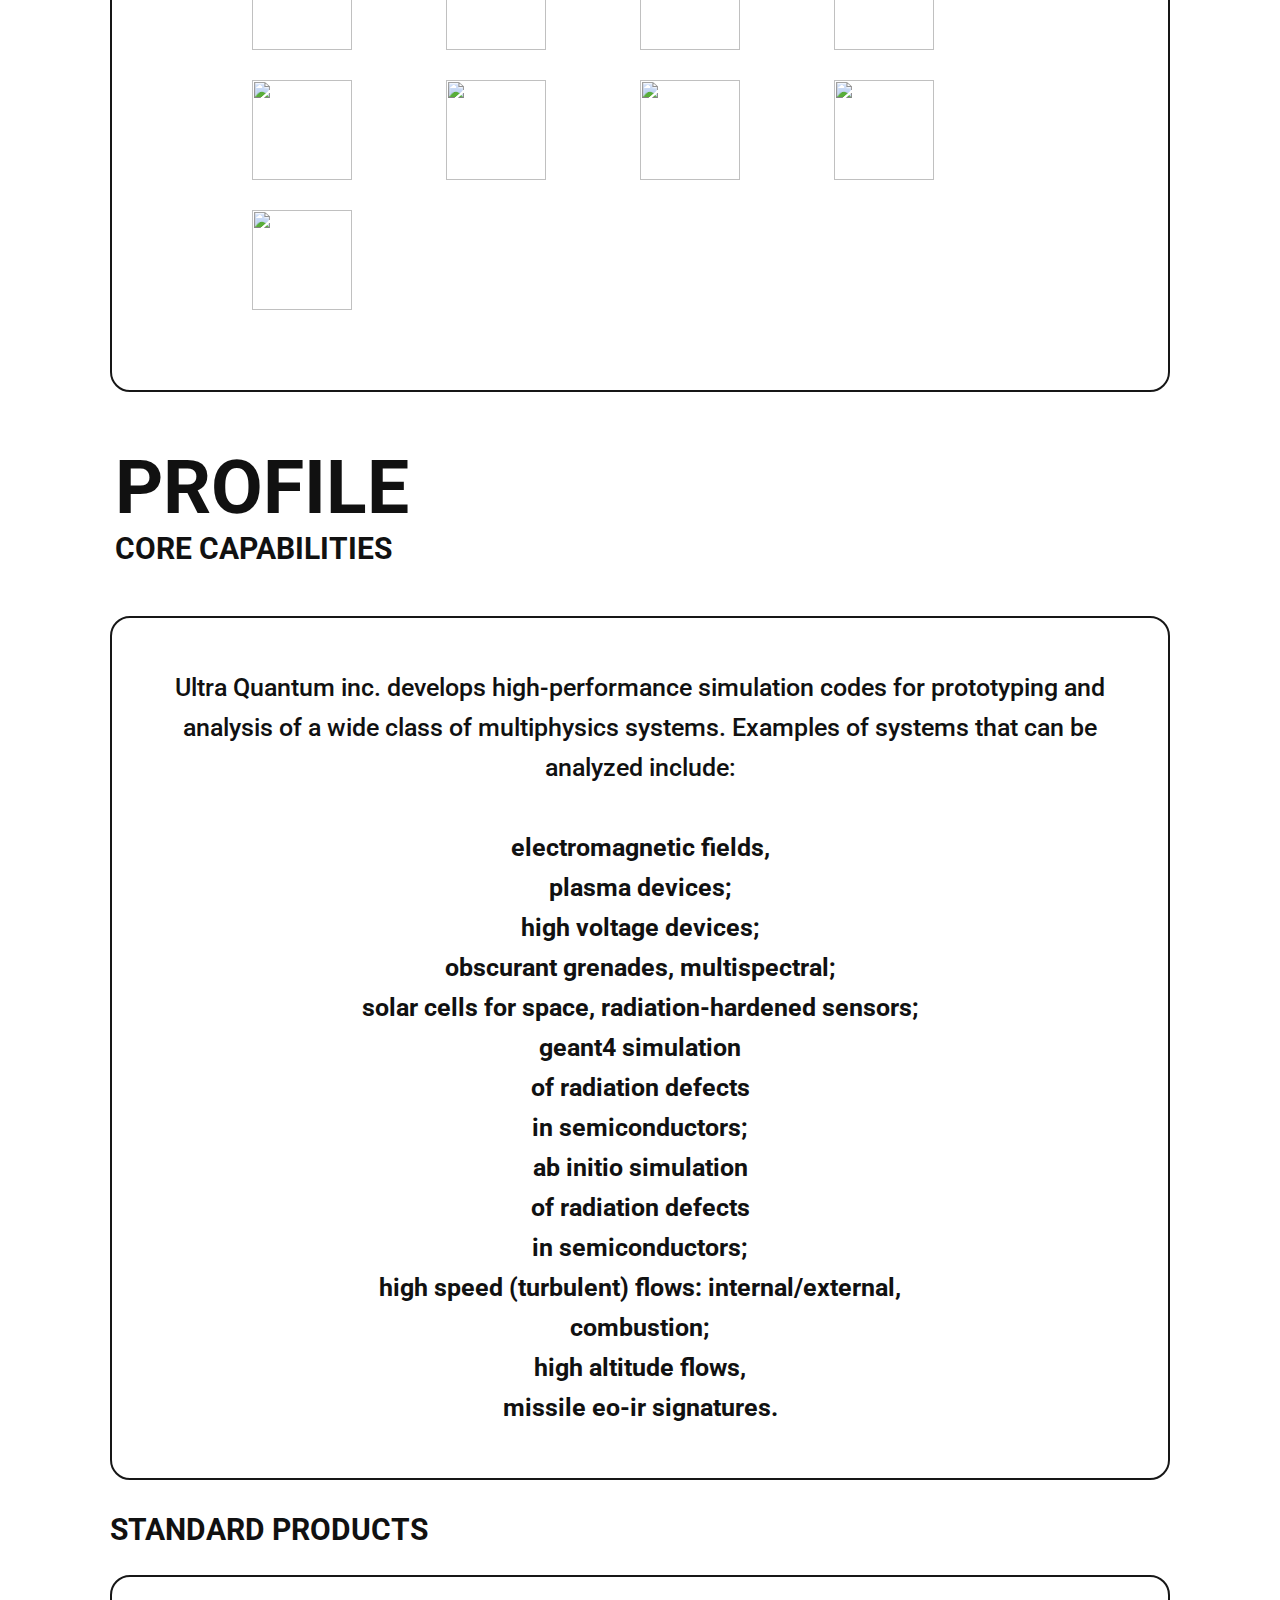
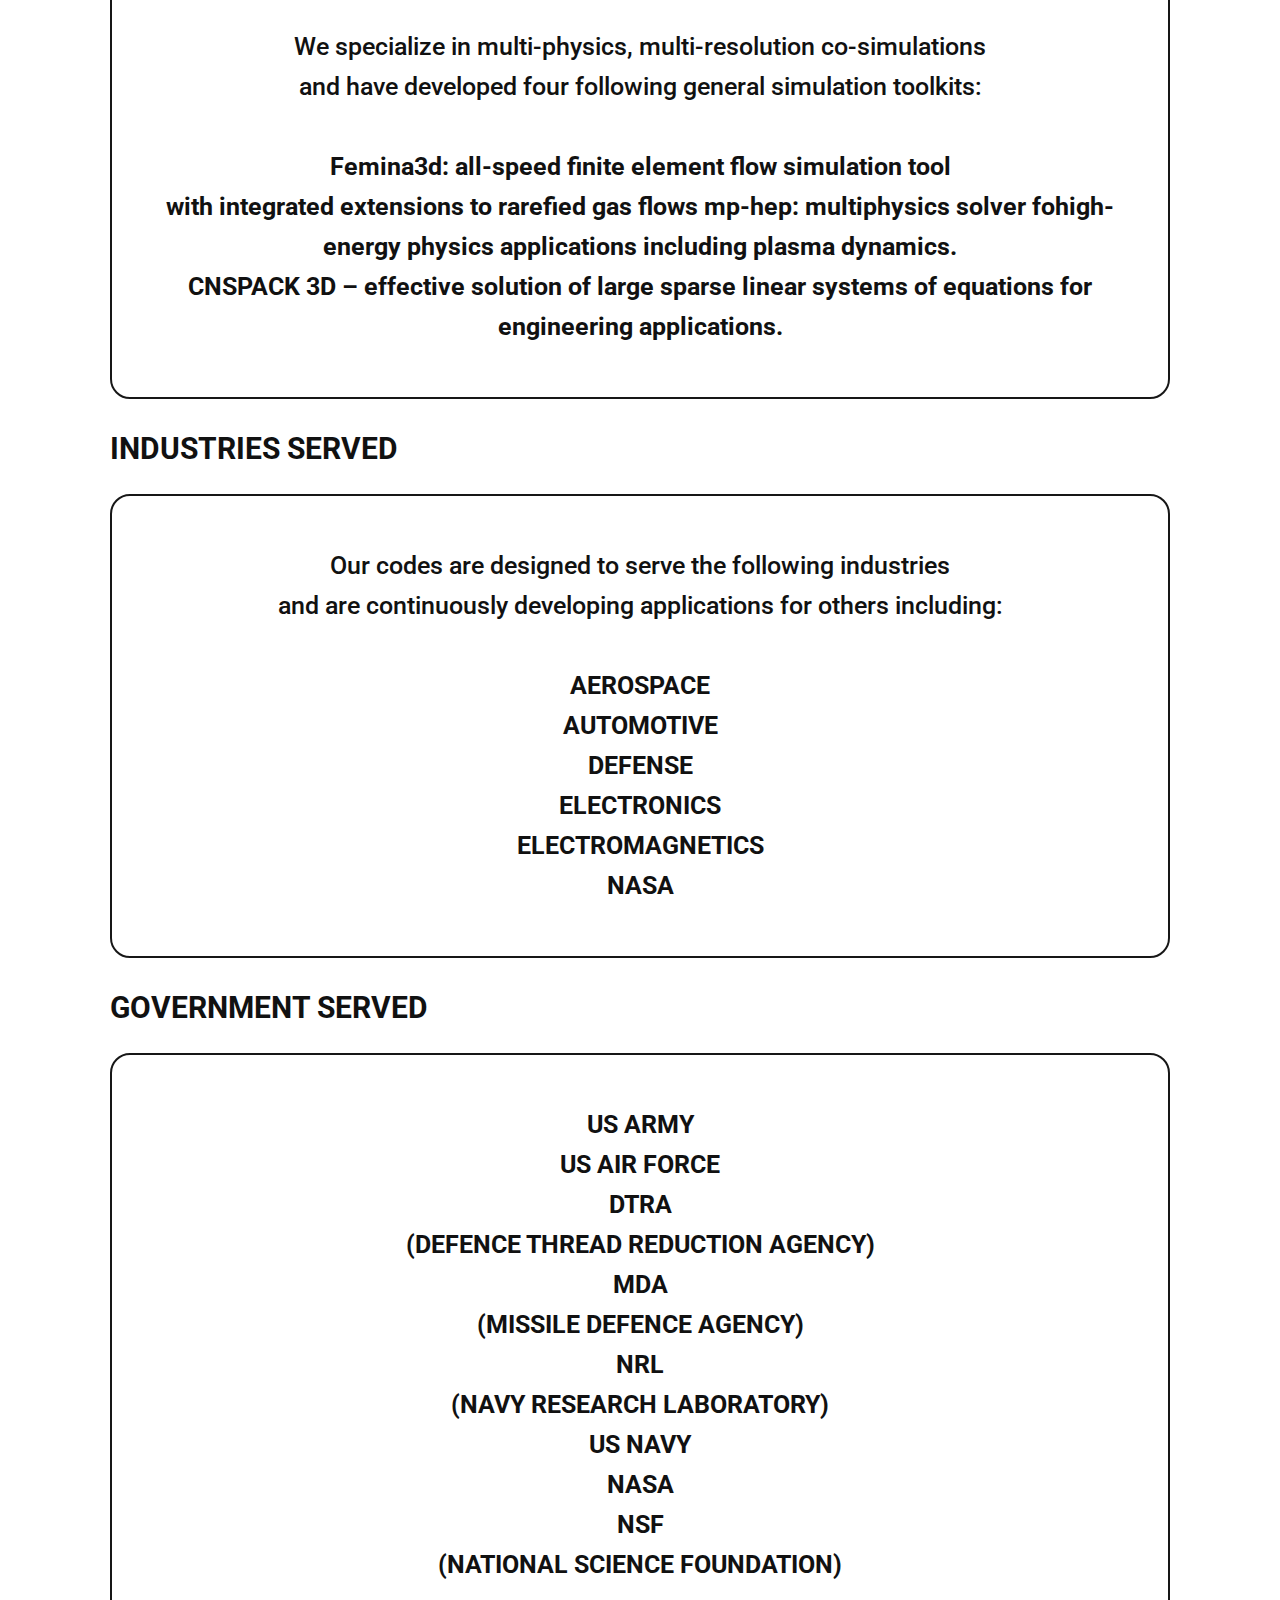
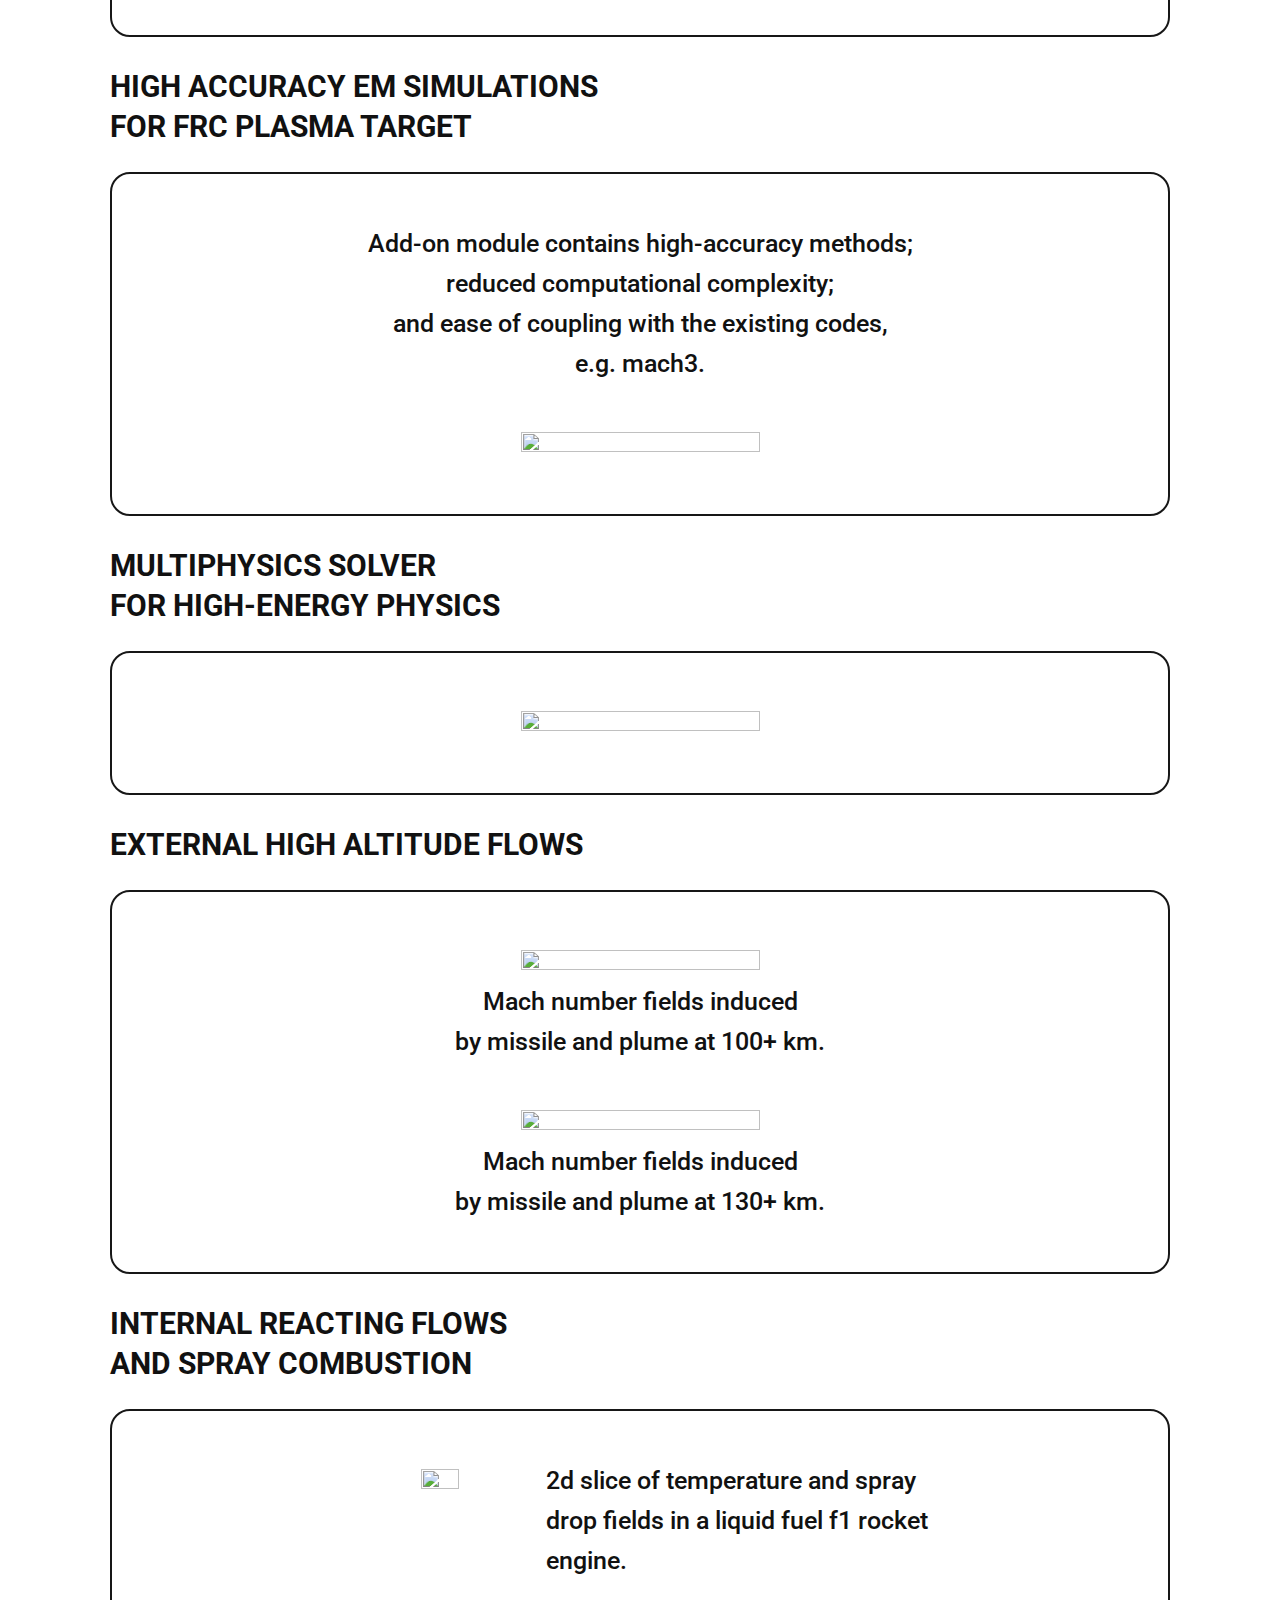
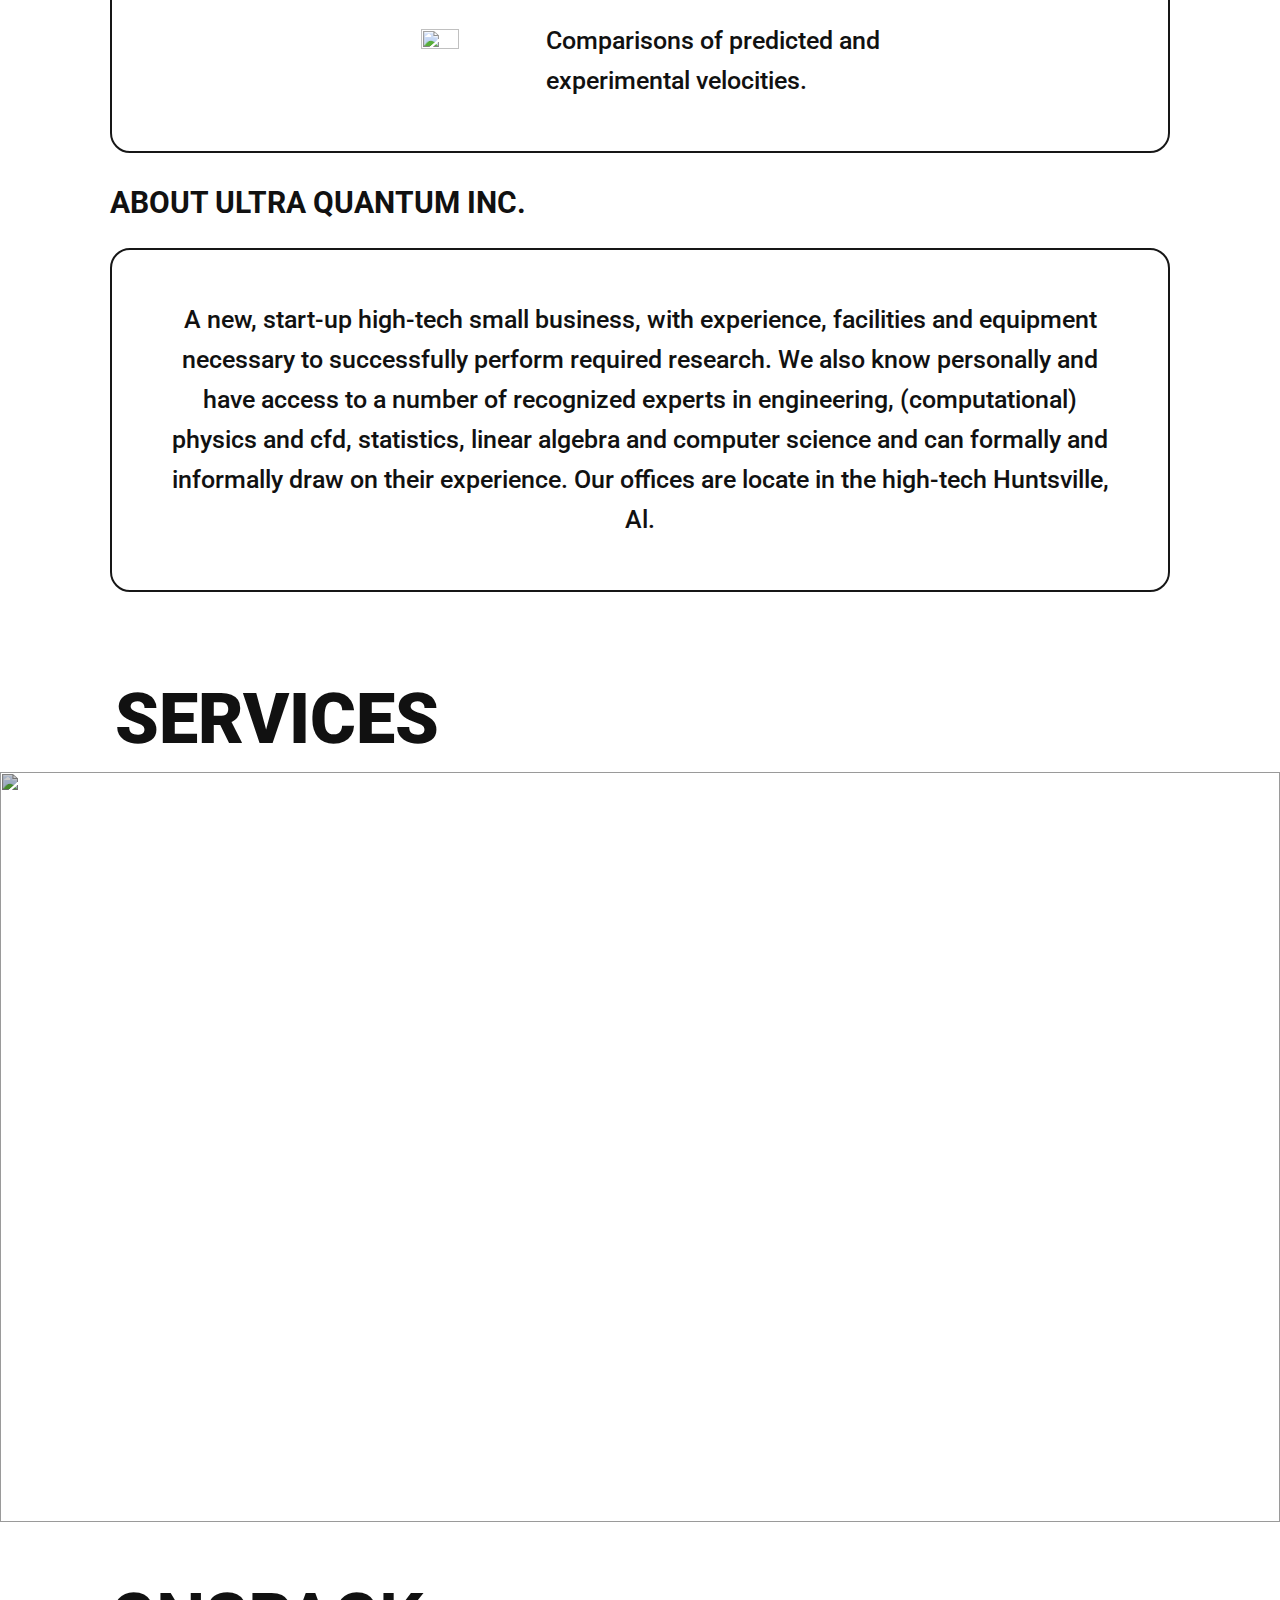
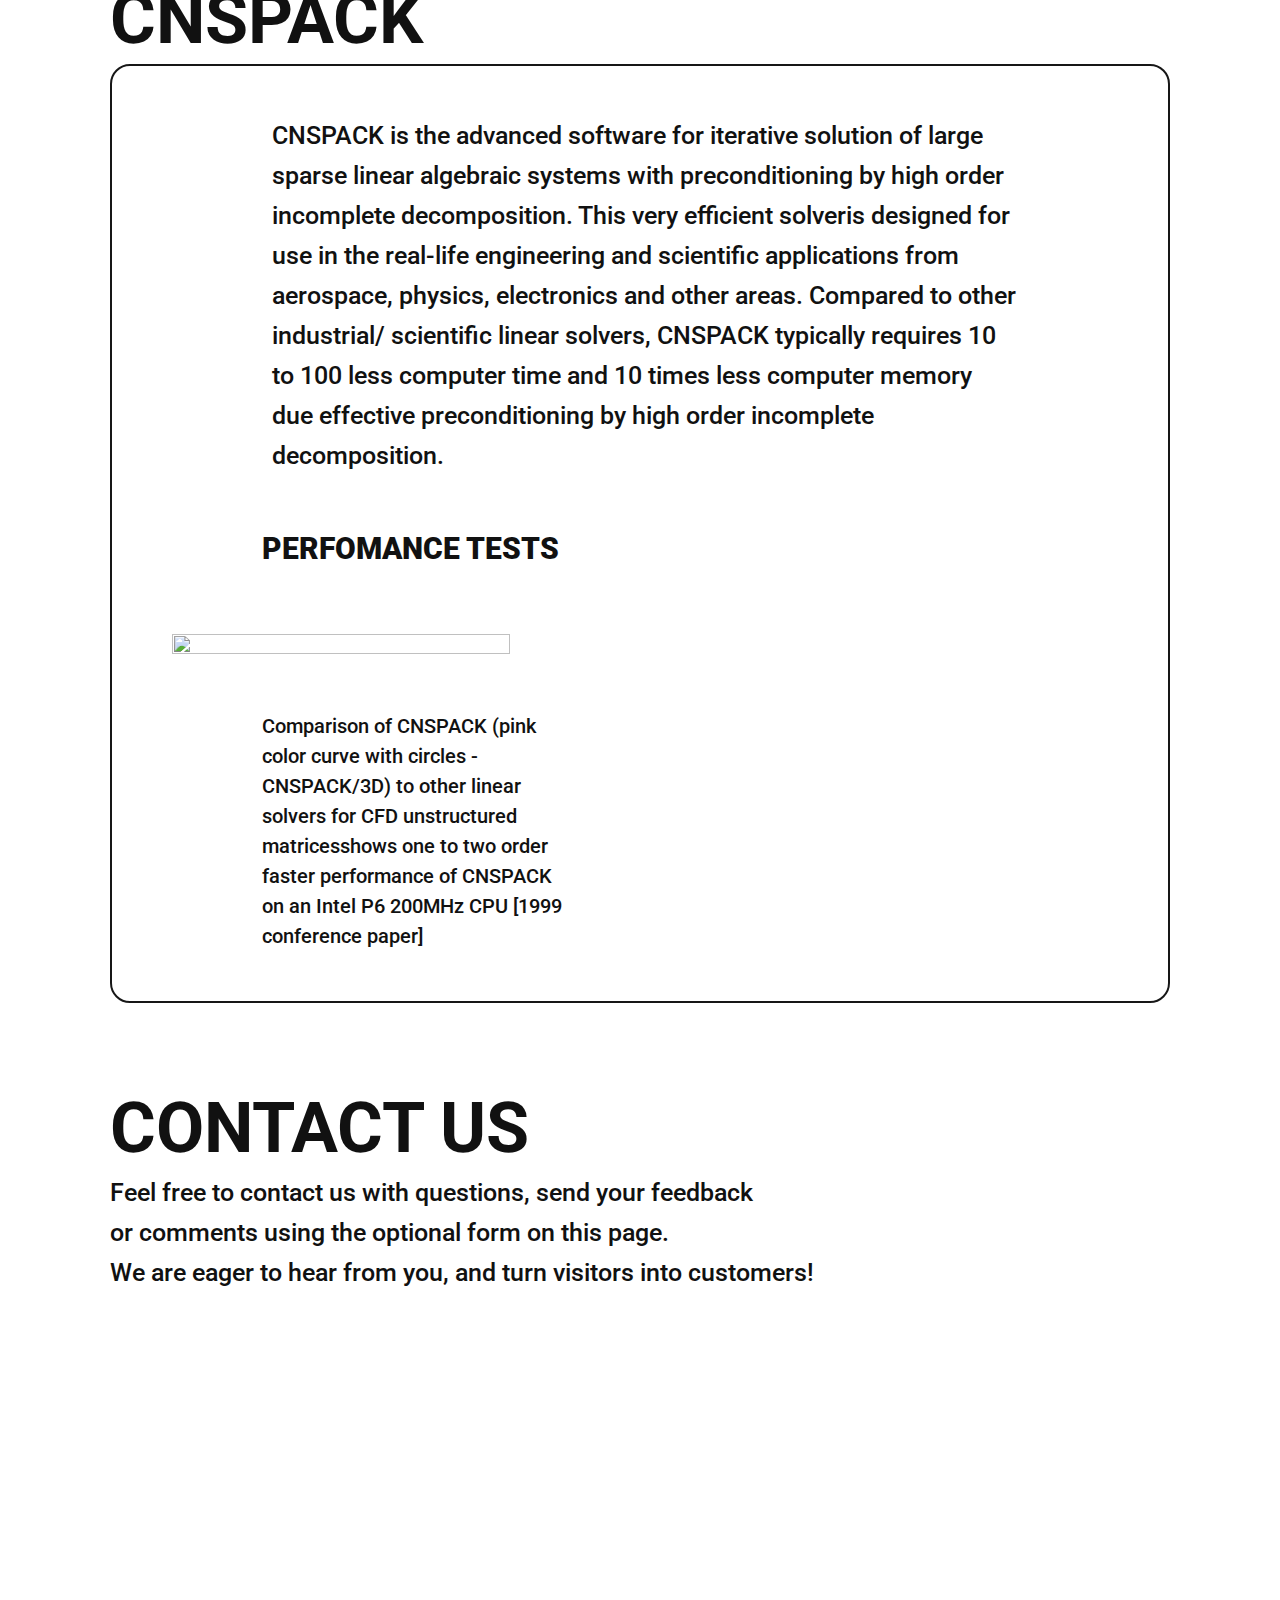
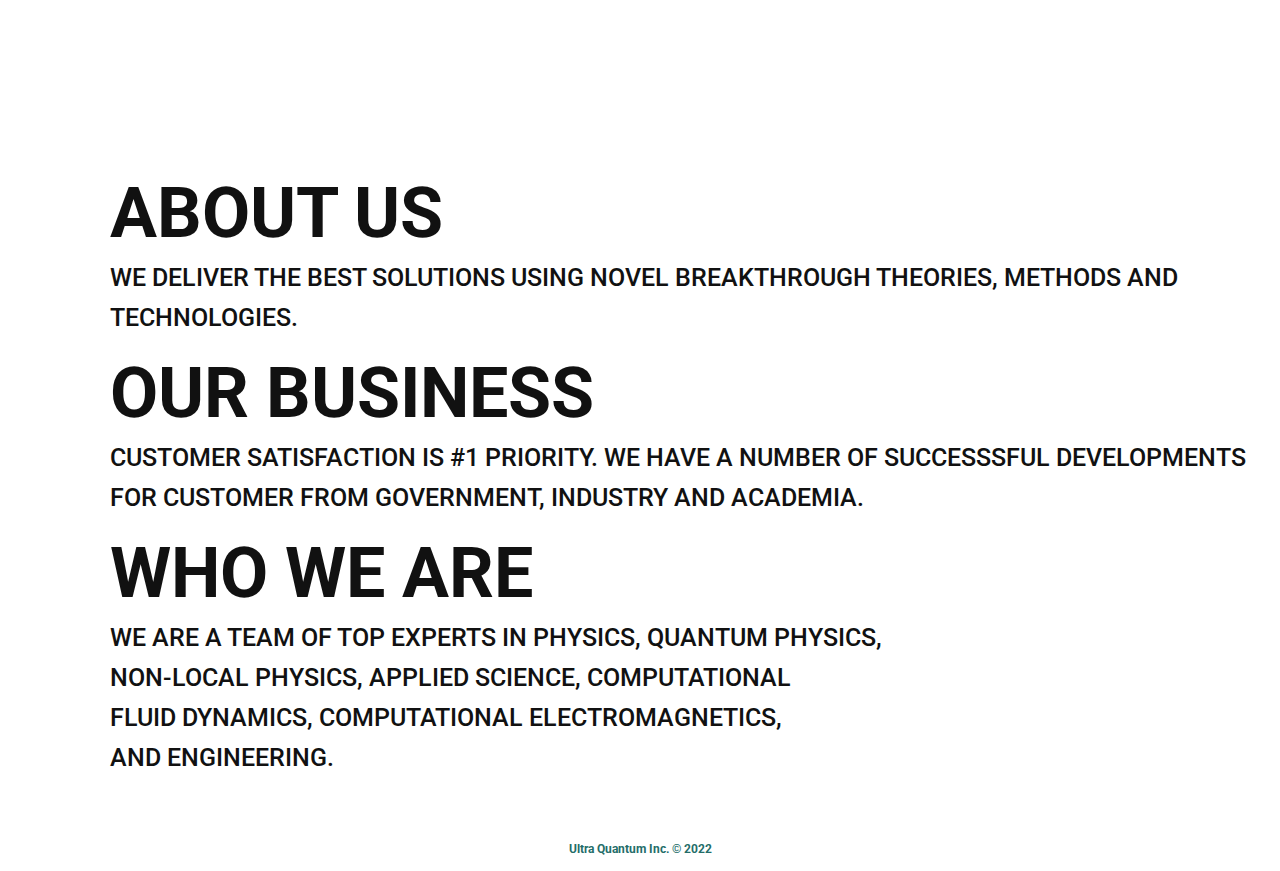
==== commit 88eccbaa: "1" ====
--- a/index.html
+++ b/index.html
@@ -41,7 +41,7 @@
       </div>
       <div class="viewable">
         <img src="img\images\Depositphotos_246770200_L - Copy.jpg" url="Main photo"
-          style="width: 100%; height: 300px; object-fit: cover;">
+          style="width: 100%; height: 300px; object-fit: cover; filter: brightness(80%)">
         <div class="titles-2">
           <h1>FREE CONSULTATIONS<br>
             AWARD-WINNING SERVICE<br>
@@ -56,6 +56,7 @@
           AND ACADEMIC COLLABORATORS</div>
       </h1>
     </div>
+    <div class="border-1">
     <img class="logos">
     <img src="img\images\logos\1.png" class="logo-1" url="logo1">
     <img src="img\images\logos\2.png" class="logo-2" url="logo2">
@@ -174,7 +175,7 @@
     <div class="services" id="Services">SERVICES</div>
     <div class="services-picture-1">
       <img src="img\images\Depositphotos_246770200_L - Copy.jpg" url="Main photo"
-        style="width: 100%; height: 700px; object-fit: cover;">
+        style="width: 100%; height: 750px; object-fit: cover; filter: brightness(80%)">
 
       <ul class="services-picture-2">
         <li>HYPERSONIC FLOW SIMULATIONS</li>
@@ -208,7 +209,7 @@
     performance measurement tests below by filling out the form.</div> -->
 
     <div class="contact-2" id="ContactUs">CONTACT US</div>
-    <div class="contact-3">Feel free to contact us with questions, send your feedback or comments using the optional
+    <div class="contact-3">Feel free to contact us with questions, send your feedback<br>or comments using the optional
       form on this page.<br>
       We are eager to hear from you, and turn visitors into customers!
     </div>
@@ -232,15 +233,15 @@
       </form>
     </div>
     <div class="str-2" id="AboutUs">ABOUT US</div>
-    <div class="str-3">WE DELIVER THE BEST SOLUTIONS USING NOVEL BREAKTHROUGH THEORIES,<br>METHODS AND
+    <div class="str-3">WE DELIVER THE BEST SOLUTIONS USING NOVEL BREAKTHROUGH THEORIES, METHODS AND
       TECHNOLOGIES.</div>
     <div class="str-1">OUR BUSINESS</div>
-    <div class="sec-1">CUSTOMER SATISFACTION IS #1 PRIORITY. WE HAVE A NUMBER OF SUCCESSSFUL DEVELOPMENTS<br>FOR
+    <div class="sec-1">CUSTOMER SATISFACTION IS #1 PRIORITY. WE HAVE A NUMBER OF SUCCESSSFUL DEVELOPMENTS FOR
       CUSTOMER
       FROM GOVERNMENT, INDUSTRY AND ACADEMIA.</div>
     <div class="str-1">WHO WE ARE</div>
     <div class="sec-1">WE ARE A TEAM OF TOP EXPERTS IN PHYSICS, QUANTUM PHYSICS,<br>NON-LOCAL PHYSICS, APPLIED SCIENCE,
-      COMPUTATIONAL FLUID DYNAMICS,<br>COMPUTATIONAL ELECTROMAGNETICS, AND ENGINEERING.</div>
+      COMPUTATIONAL<br>FLUID DYNAMICS, COMPUTATIONAL ELECTROMAGNETICS,<br>AND ENGINEERING.</div>
     <h3>Ultra Quantum Inc. © 2022</h3>
 
 
@@ -249,7 +250,7 @@
 
   </div>
 
-
+  </div>
 
 
 <script src="script.js"></script>
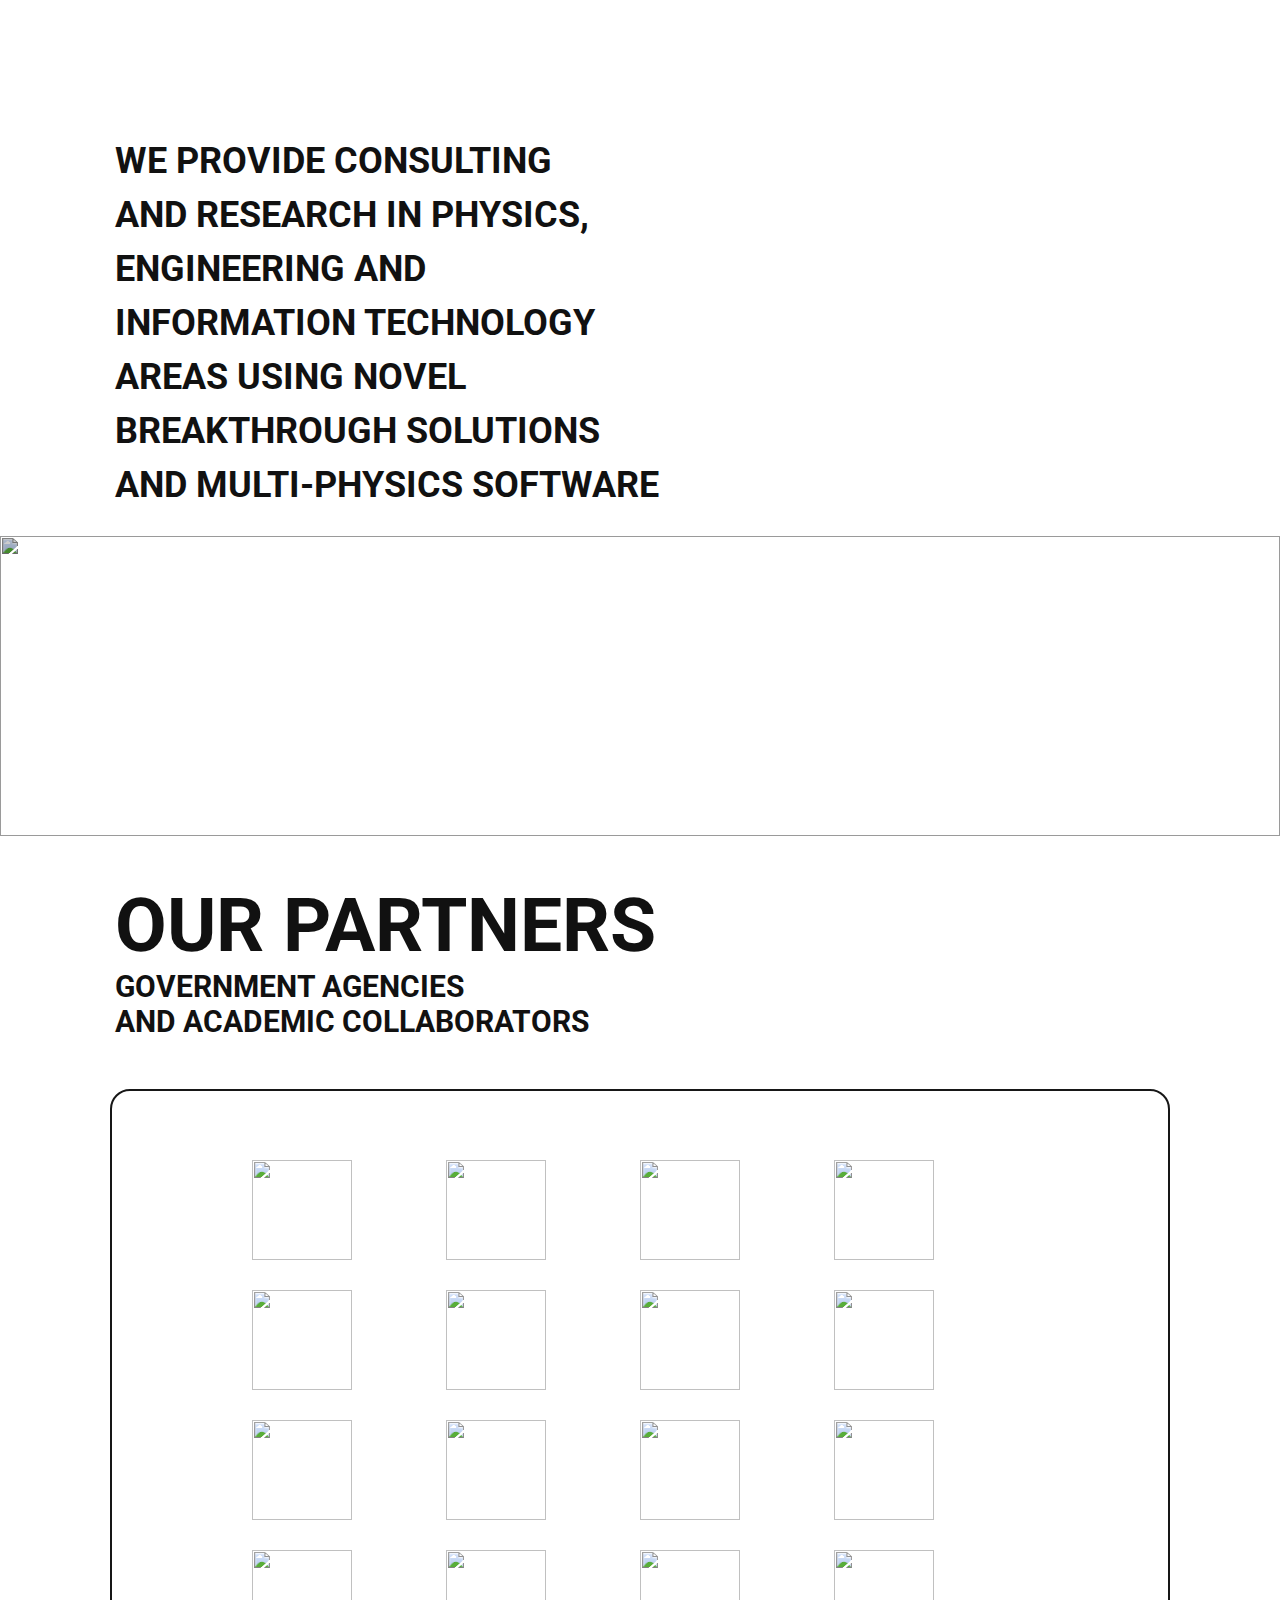
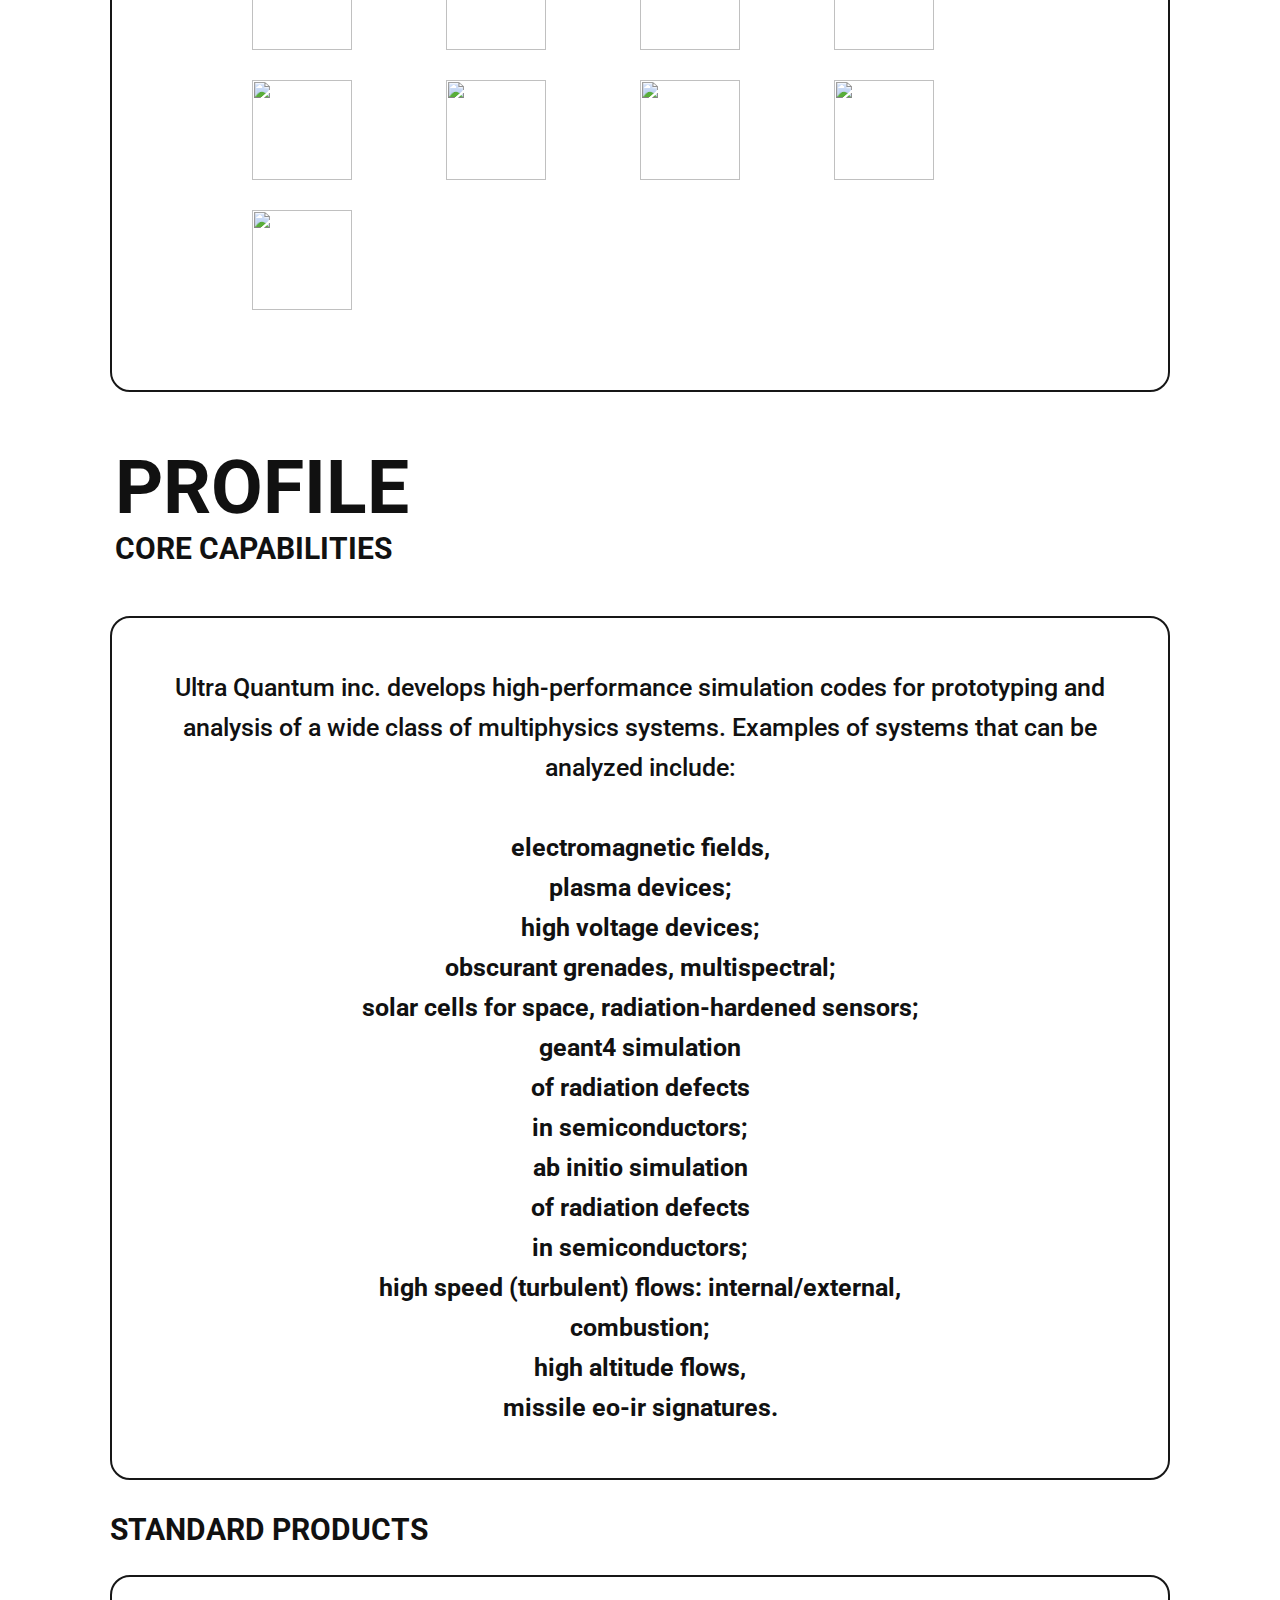
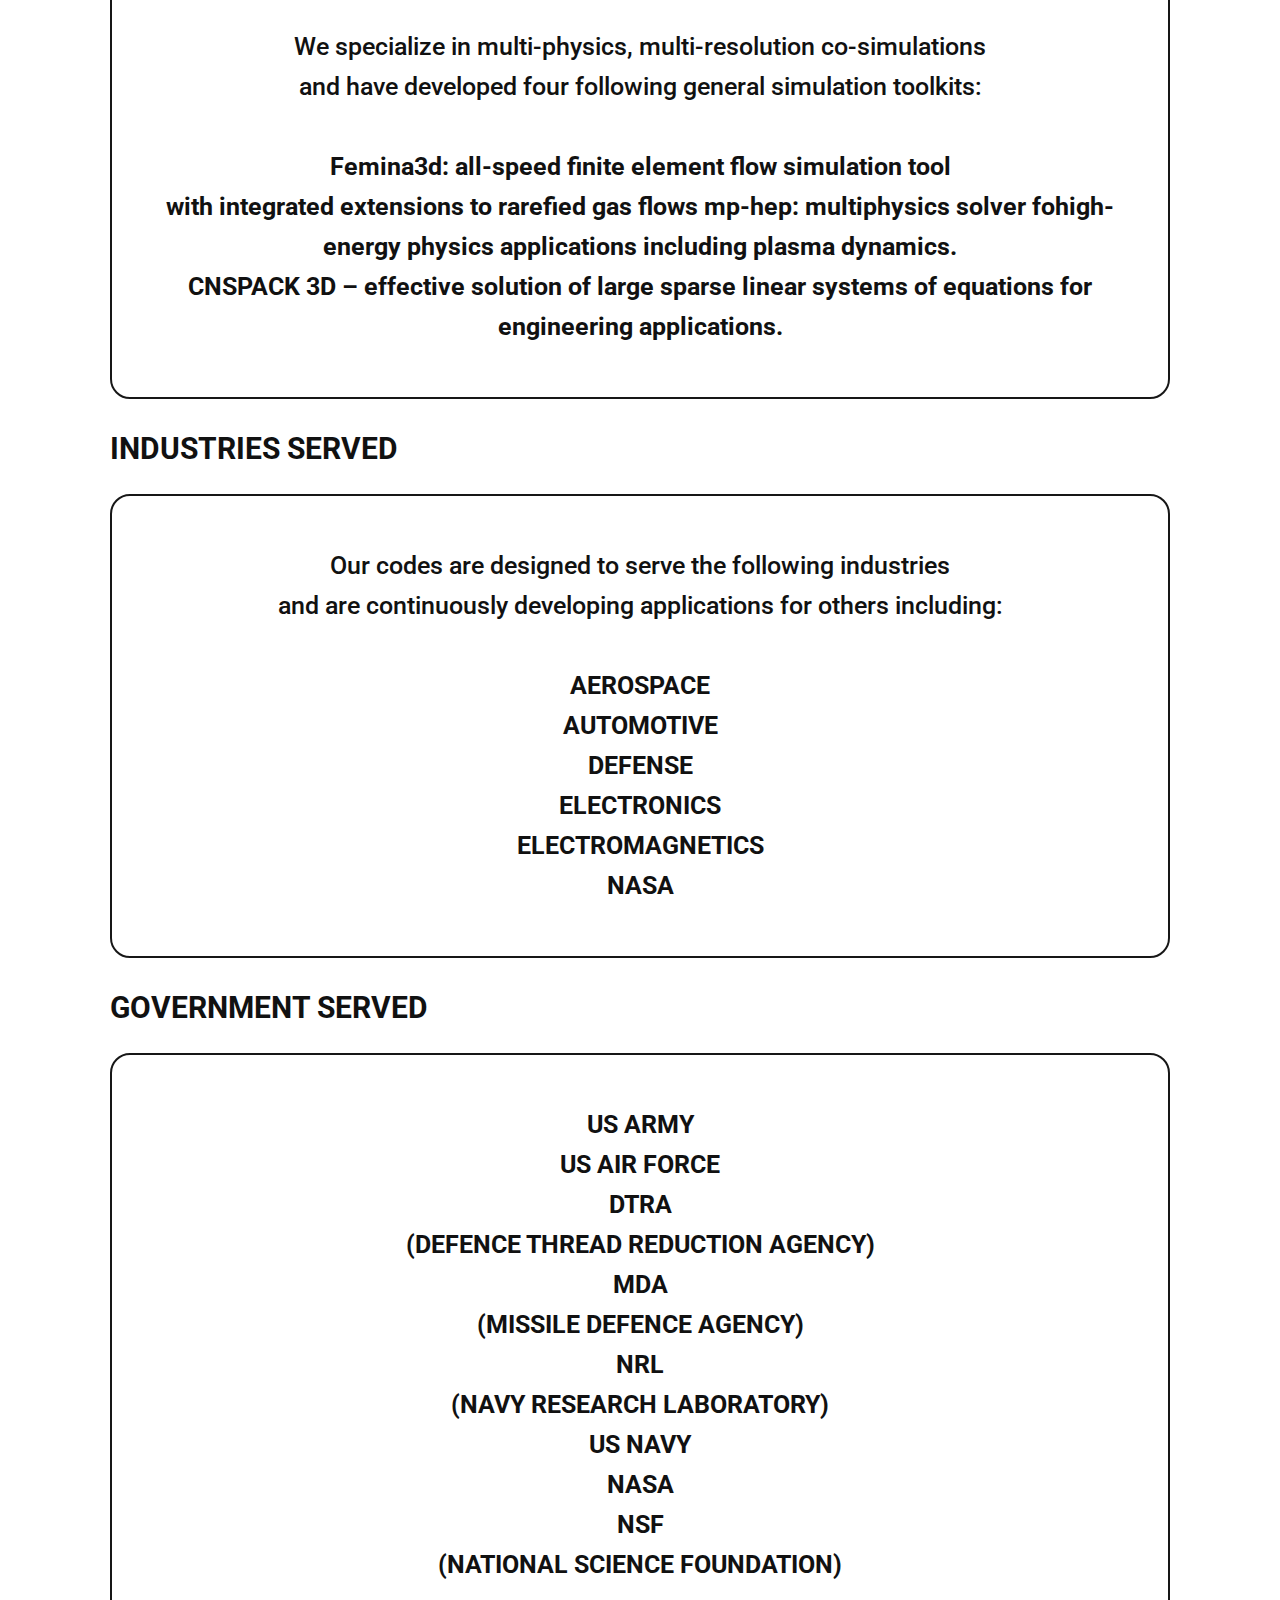
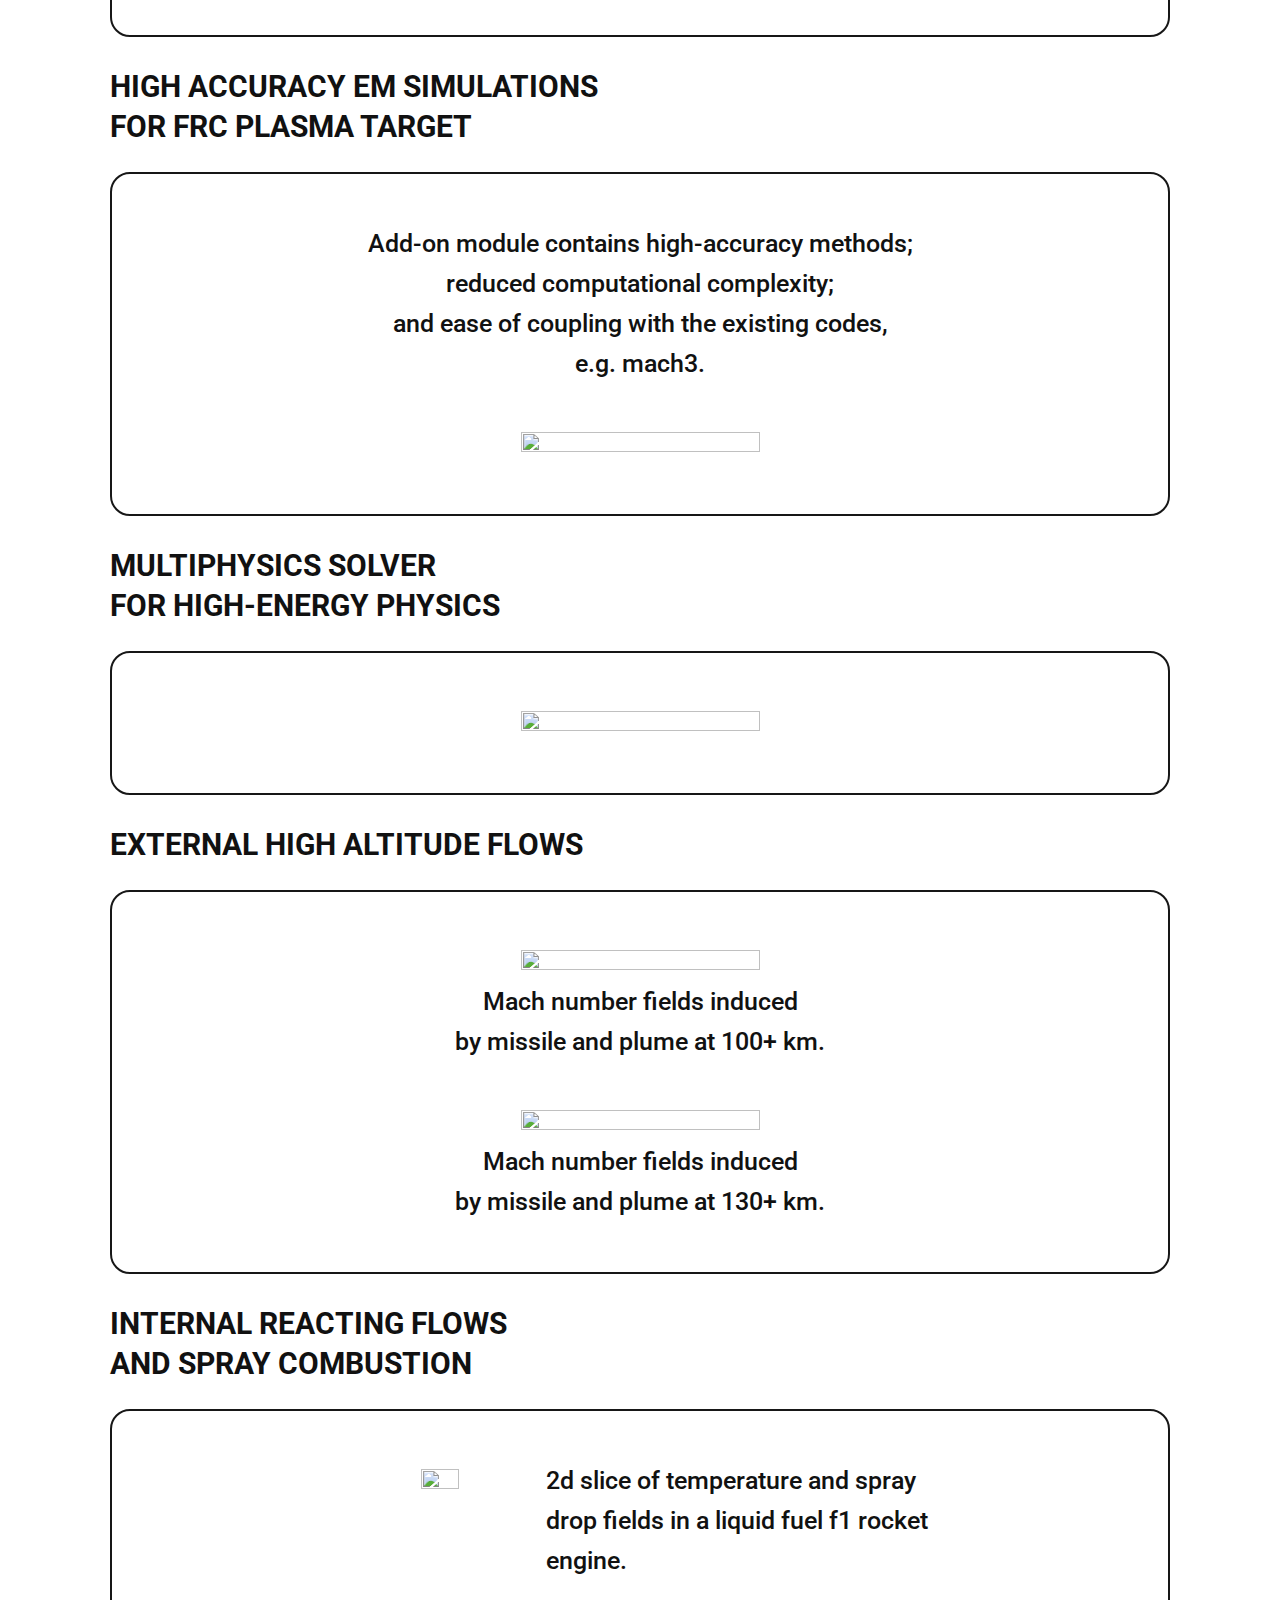
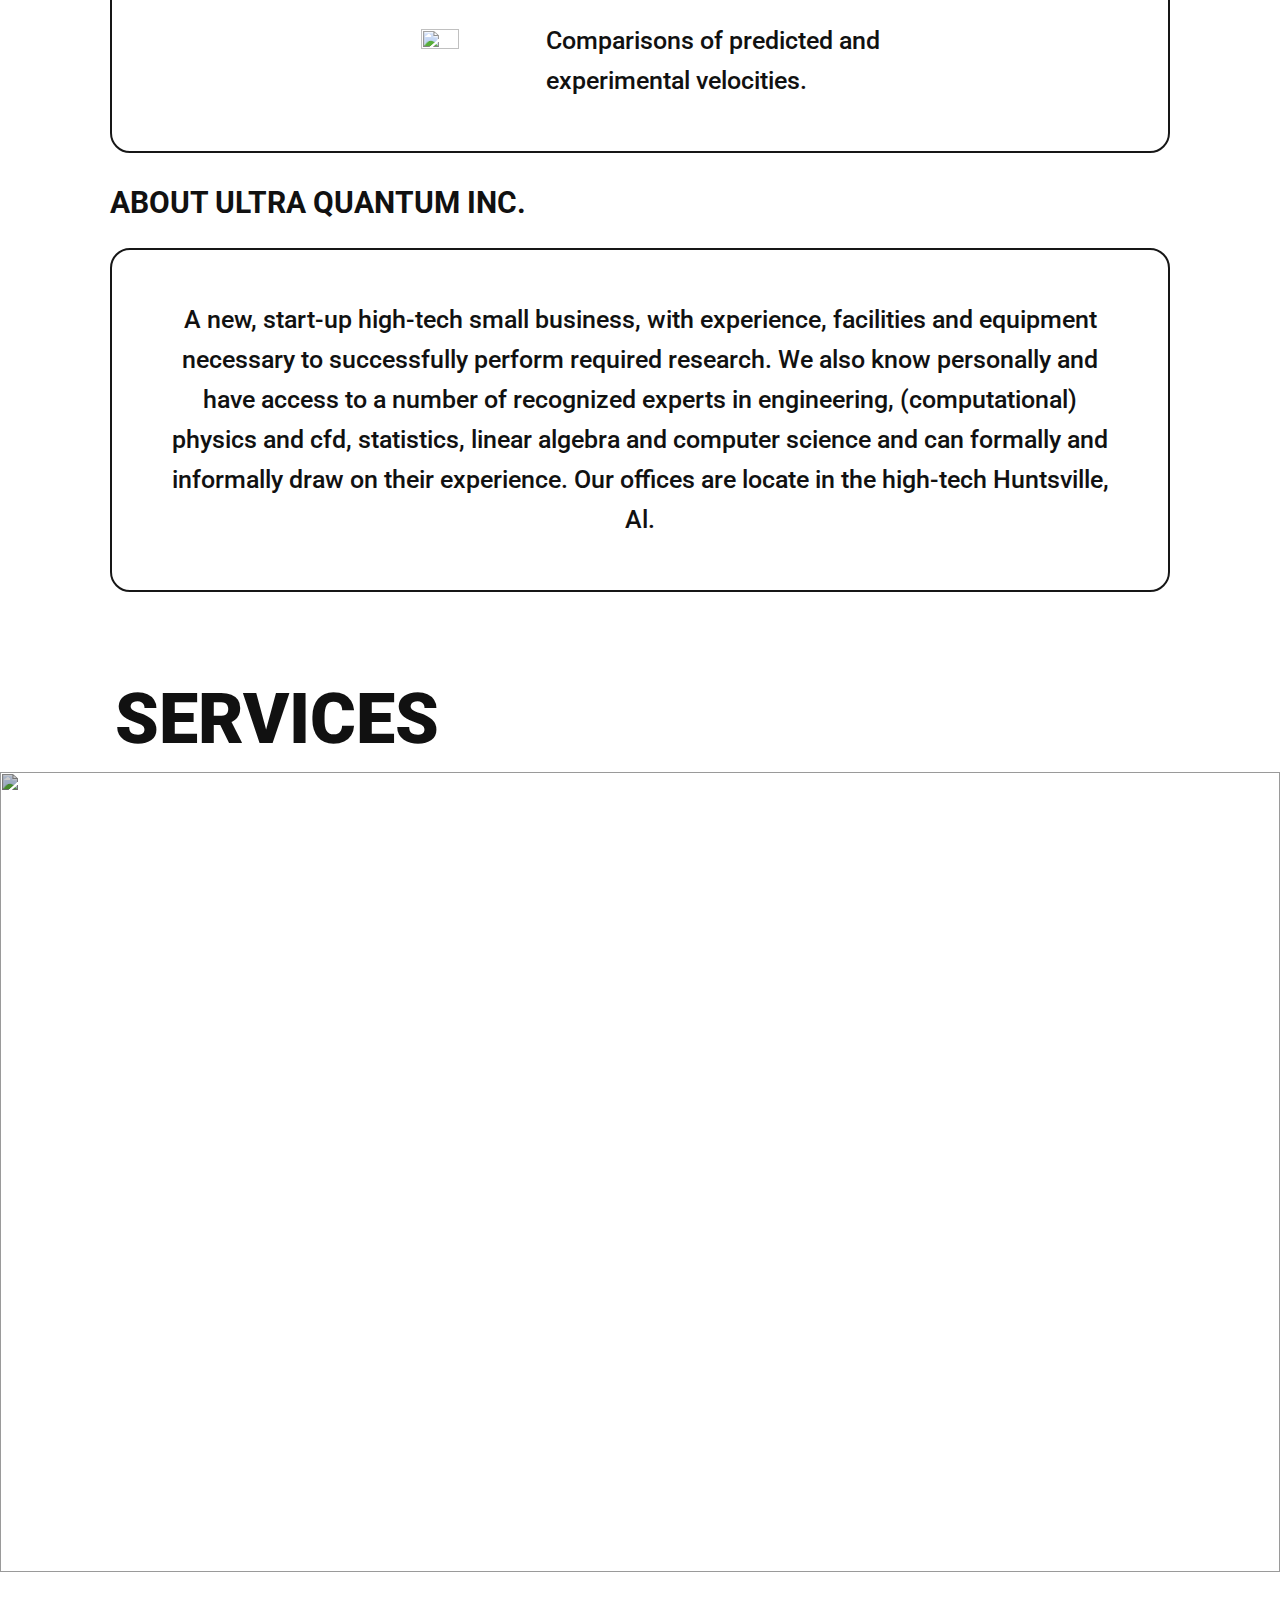
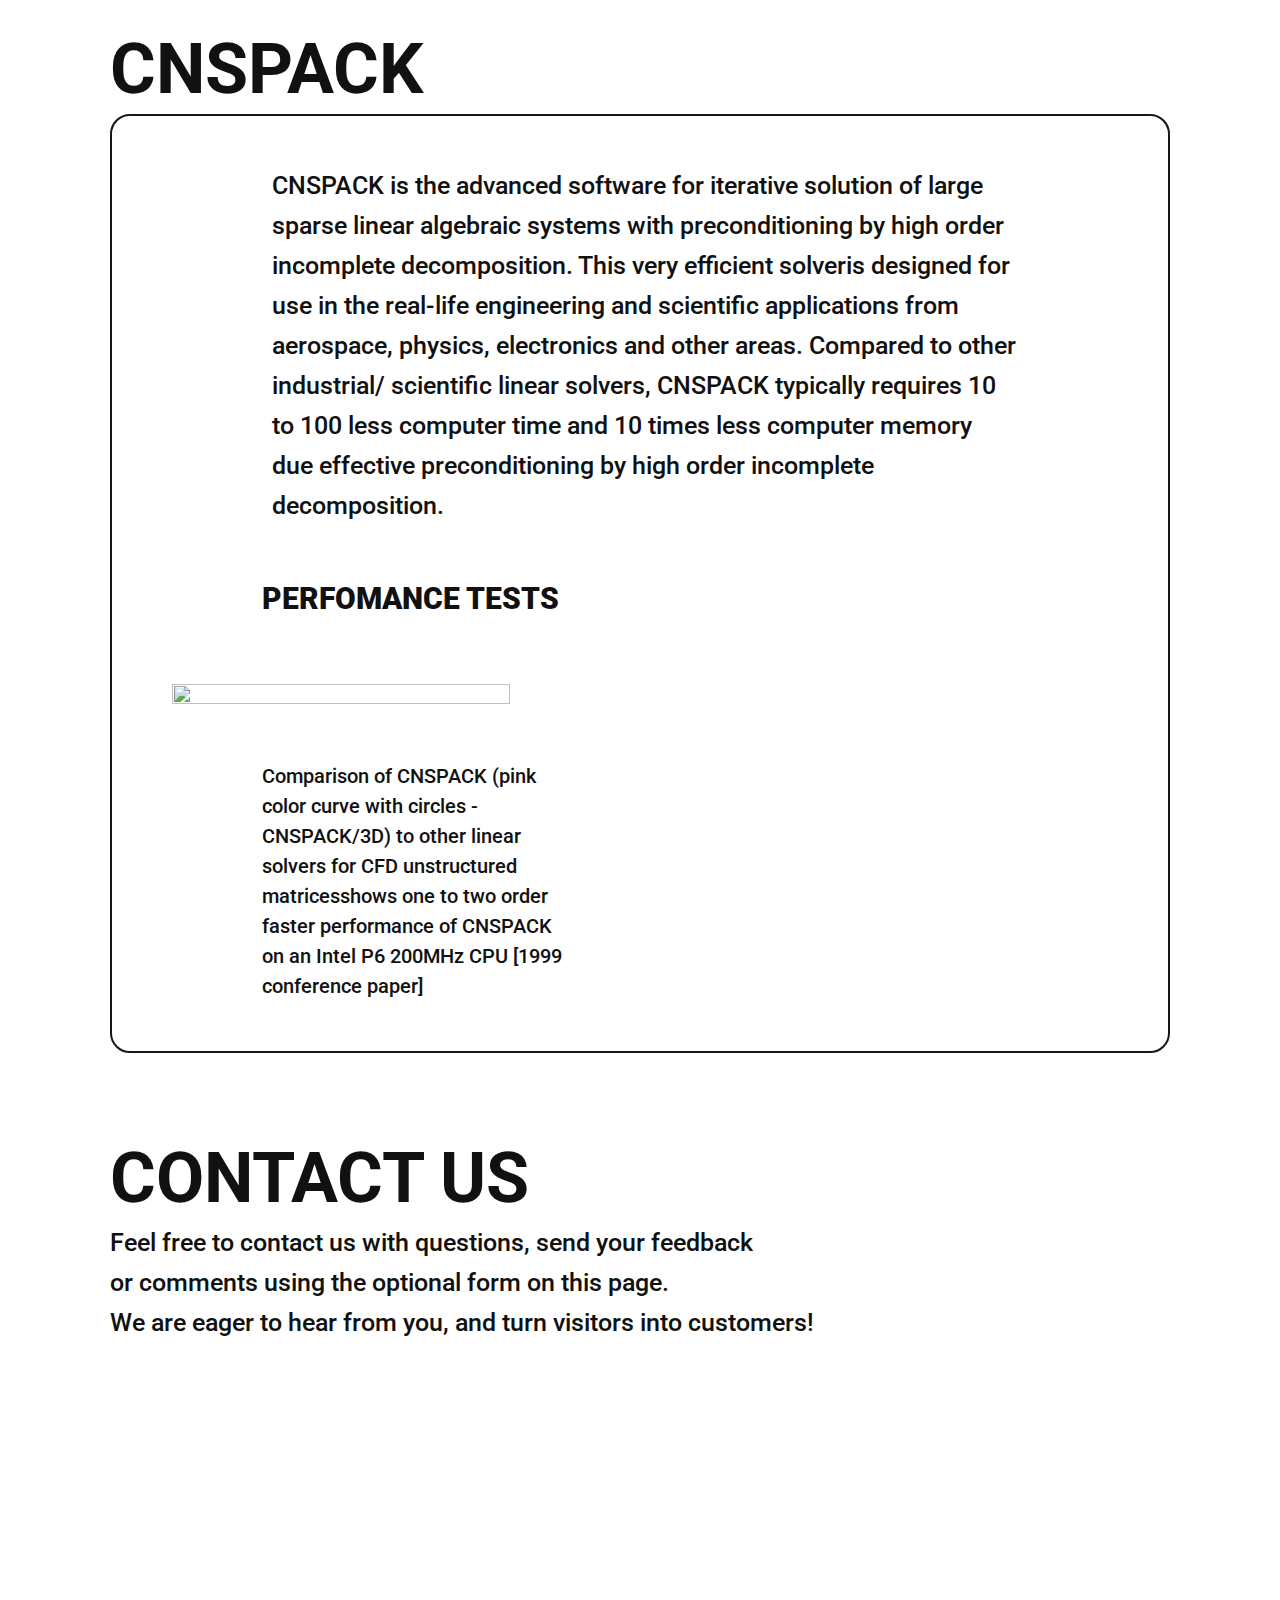
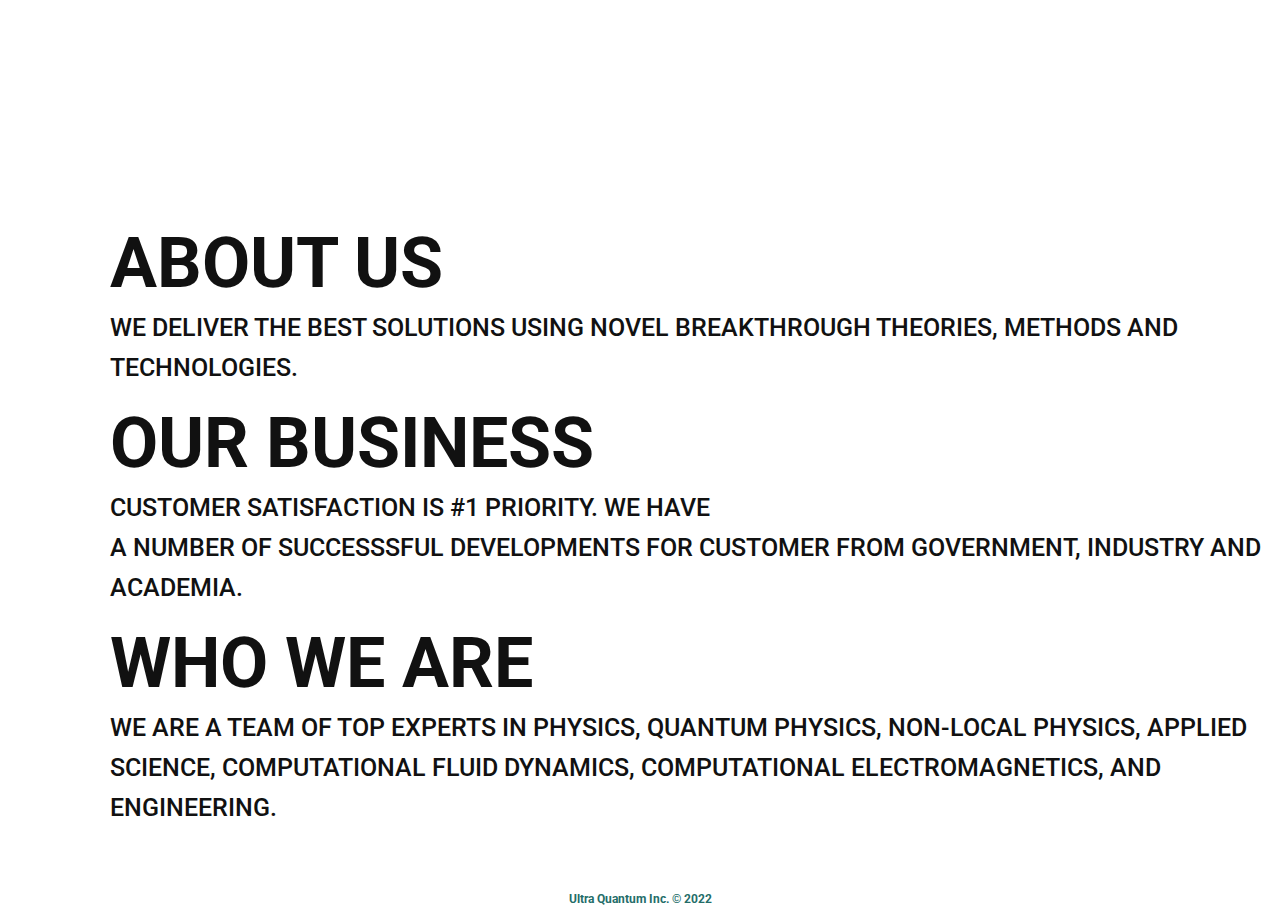
==== commit 58550e82: "1" ====
--- a/index.html
+++ b/index.html
@@ -175,7 +175,7 @@
     <div class="services" id="Services">SERVICES</div>
     <div class="services-picture-1">
       <img src="img\images\Depositphotos_246770200_L - Copy.jpg" url="Main photo"
-        style="width: 100%; height: 750px; object-fit: cover; filter: brightness(80%)">
+        style="width: 100%; height: 800px; object-fit: cover; filter: brightness(80%)">
 
       <ul class="services-picture-2">
         <li>HYPERSONIC FLOW SIMULATIONS</li>
@@ -236,12 +236,12 @@
     <div class="str-3">WE DELIVER THE BEST SOLUTIONS USING NOVEL BREAKTHROUGH THEORIES, METHODS AND
       TECHNOLOGIES.</div>
     <div class="str-1">OUR BUSINESS</div>
-    <div class="sec-1">CUSTOMER SATISFACTION IS #1 PRIORITY. WE HAVE A NUMBER OF SUCCESSSFUL DEVELOPMENTS FOR
+    <div class="sec-1">CUSTOMER SATISFACTION IS #1 PRIORITY. WE HAVE<br>A NUMBER OF SUCCESSSFUL DEVELOPMENTS FOR
       CUSTOMER
       FROM GOVERNMENT, INDUSTRY AND ACADEMIA.</div>
     <div class="str-1">WHO WE ARE</div>
-    <div class="sec-1">WE ARE A TEAM OF TOP EXPERTS IN PHYSICS, QUANTUM PHYSICS,<br>NON-LOCAL PHYSICS, APPLIED SCIENCE,
-      COMPUTATIONAL<br>FLUID DYNAMICS, COMPUTATIONAL ELECTROMAGNETICS,<br>AND ENGINEERING.</div>
+    <div class="sec-1">WE ARE A TEAM OF TOP EXPERTS IN PHYSICS, QUANTUM PHYSICS, NON-LOCAL PHYSICS, APPLIED SCIENCE,
+      COMPUTATIONAL FLUID DYNAMICS, COMPUTATIONAL ELECTROMAGNETICS, AND ENGINEERING.</div>
     <h3>Ultra Quantum Inc. © 2022</h3>
 
 
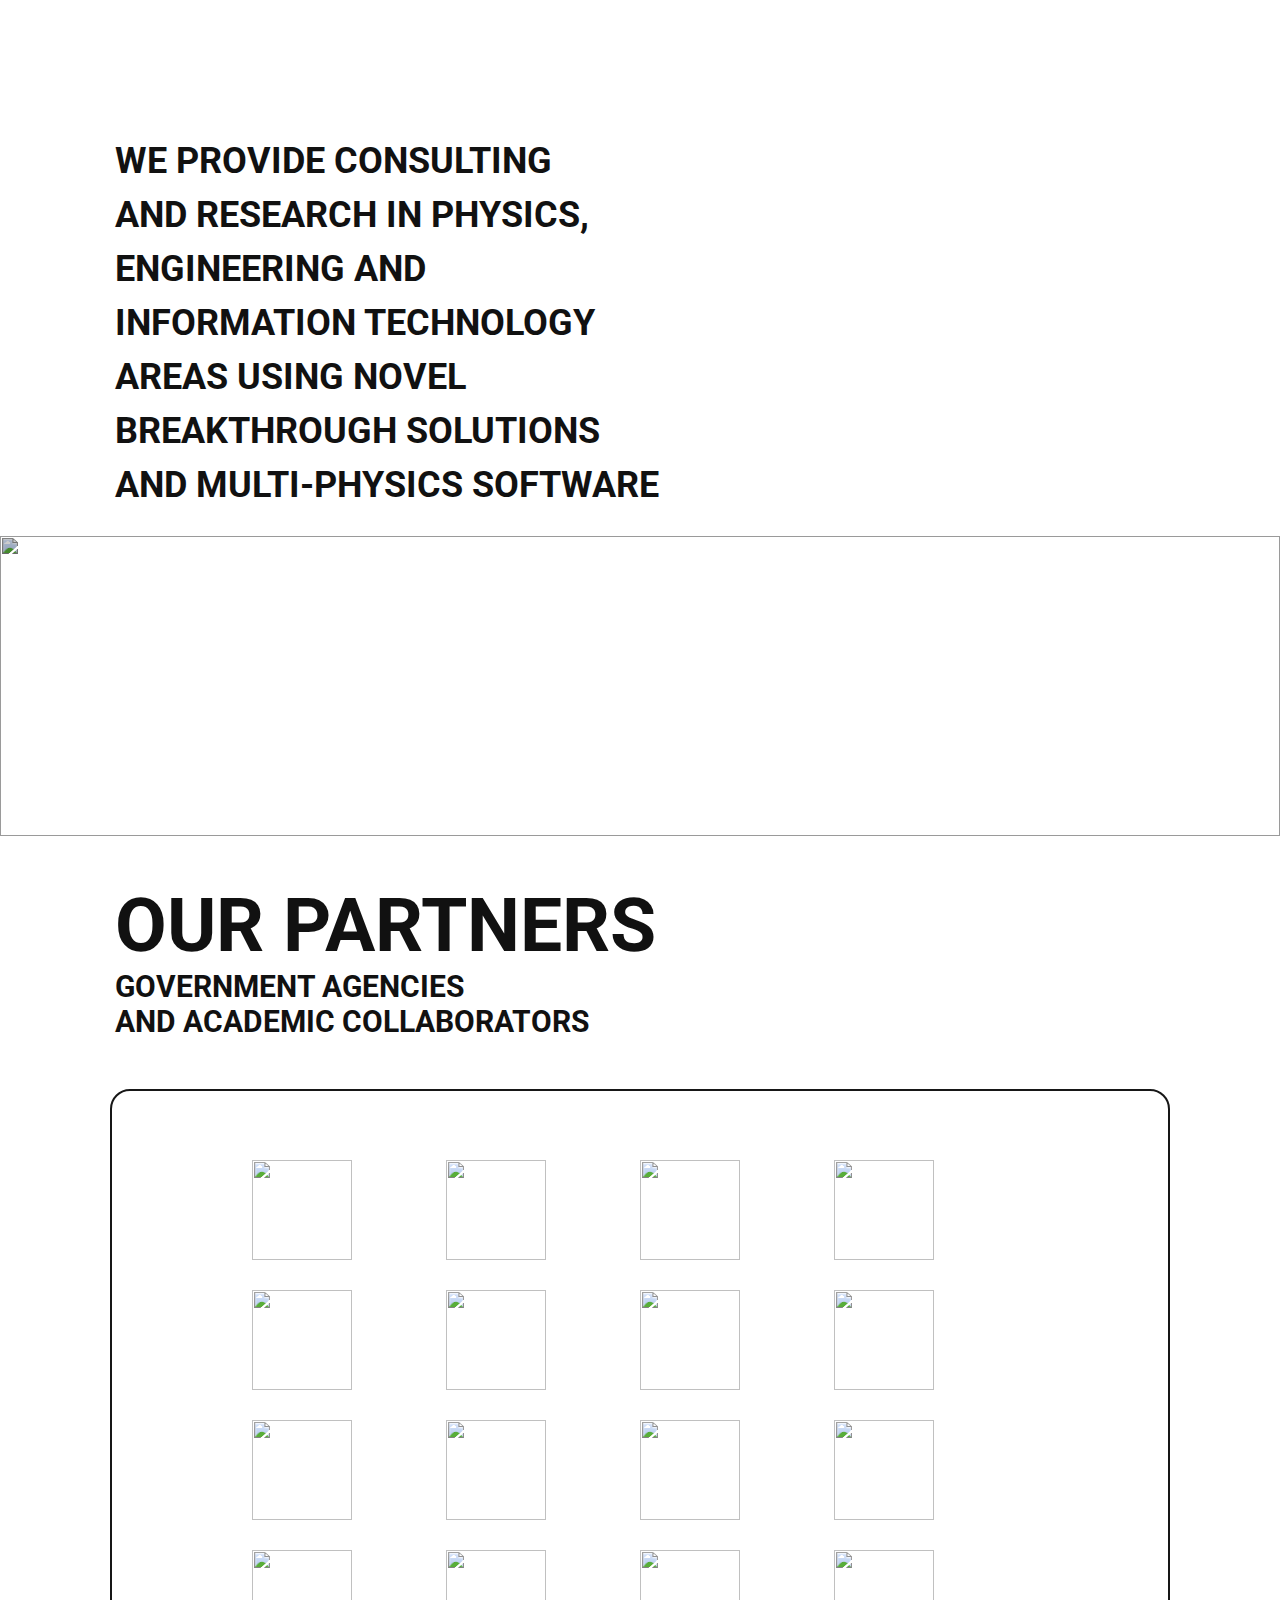
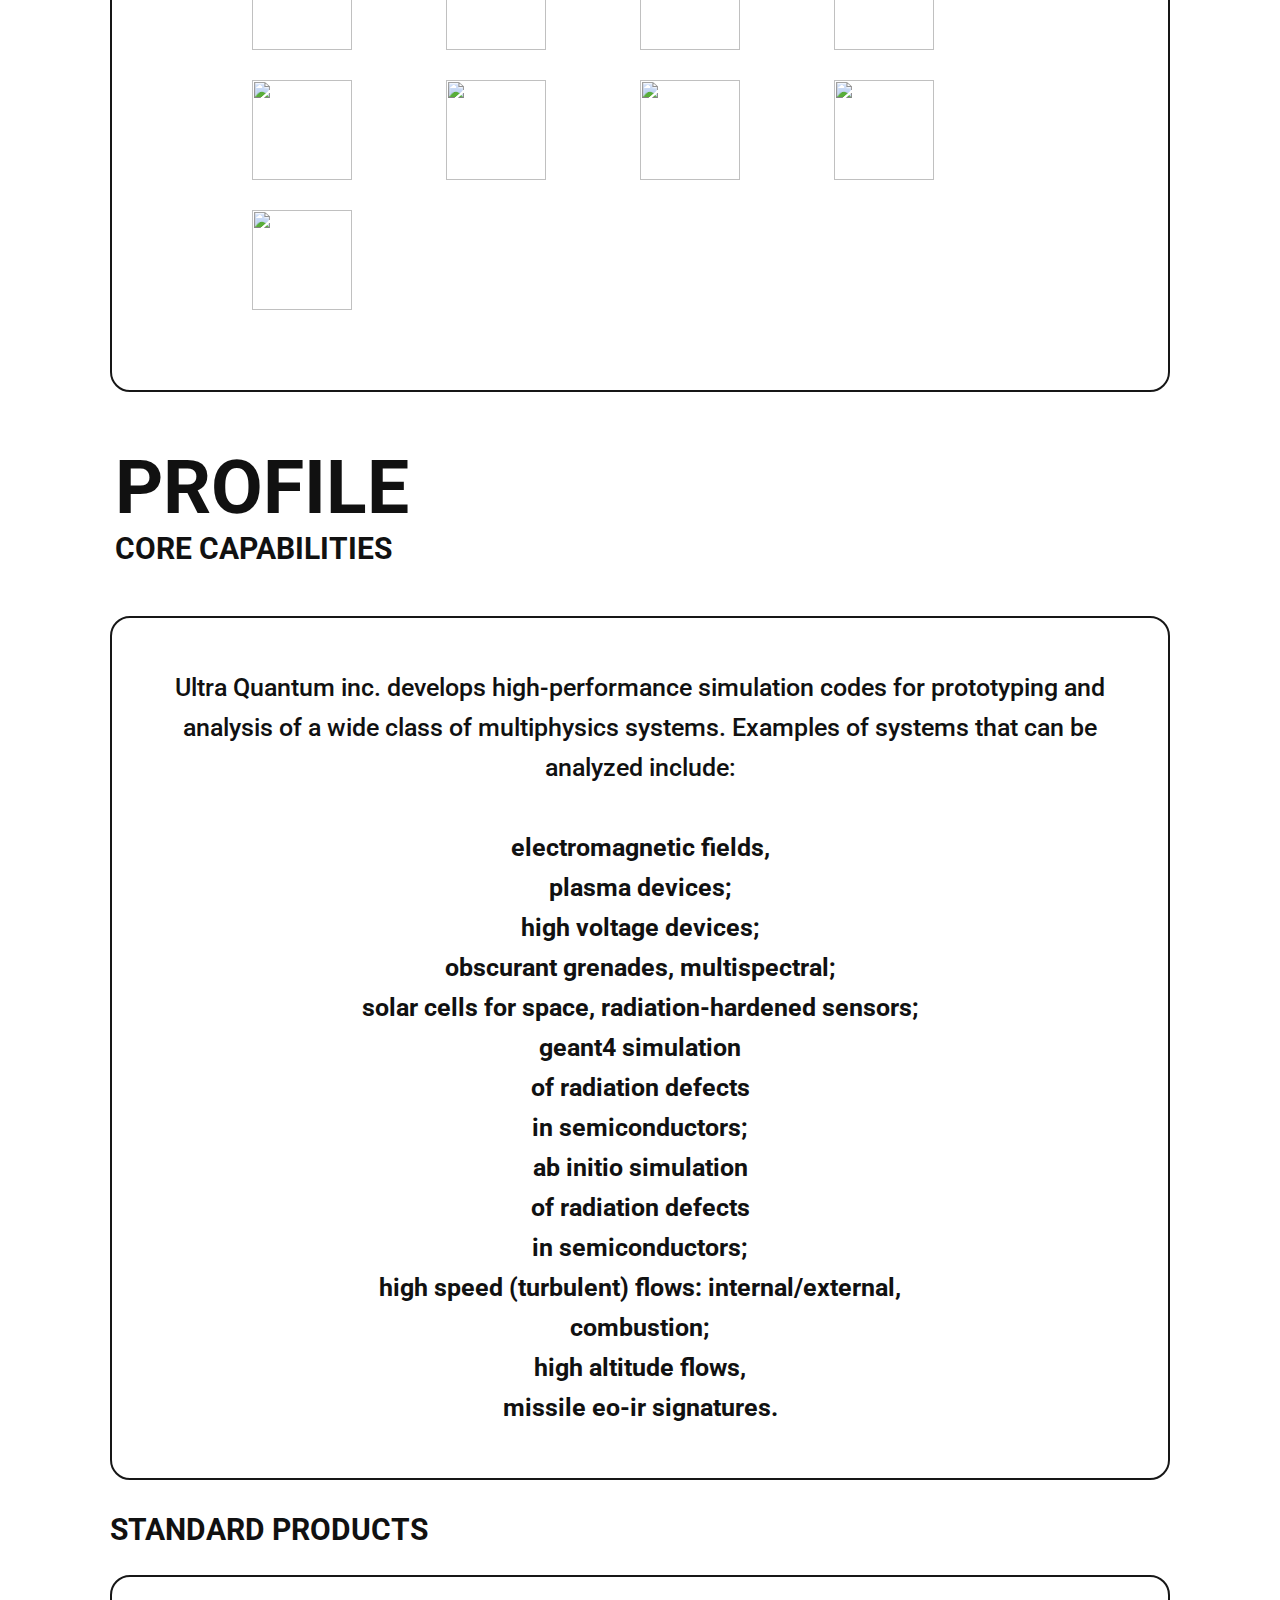
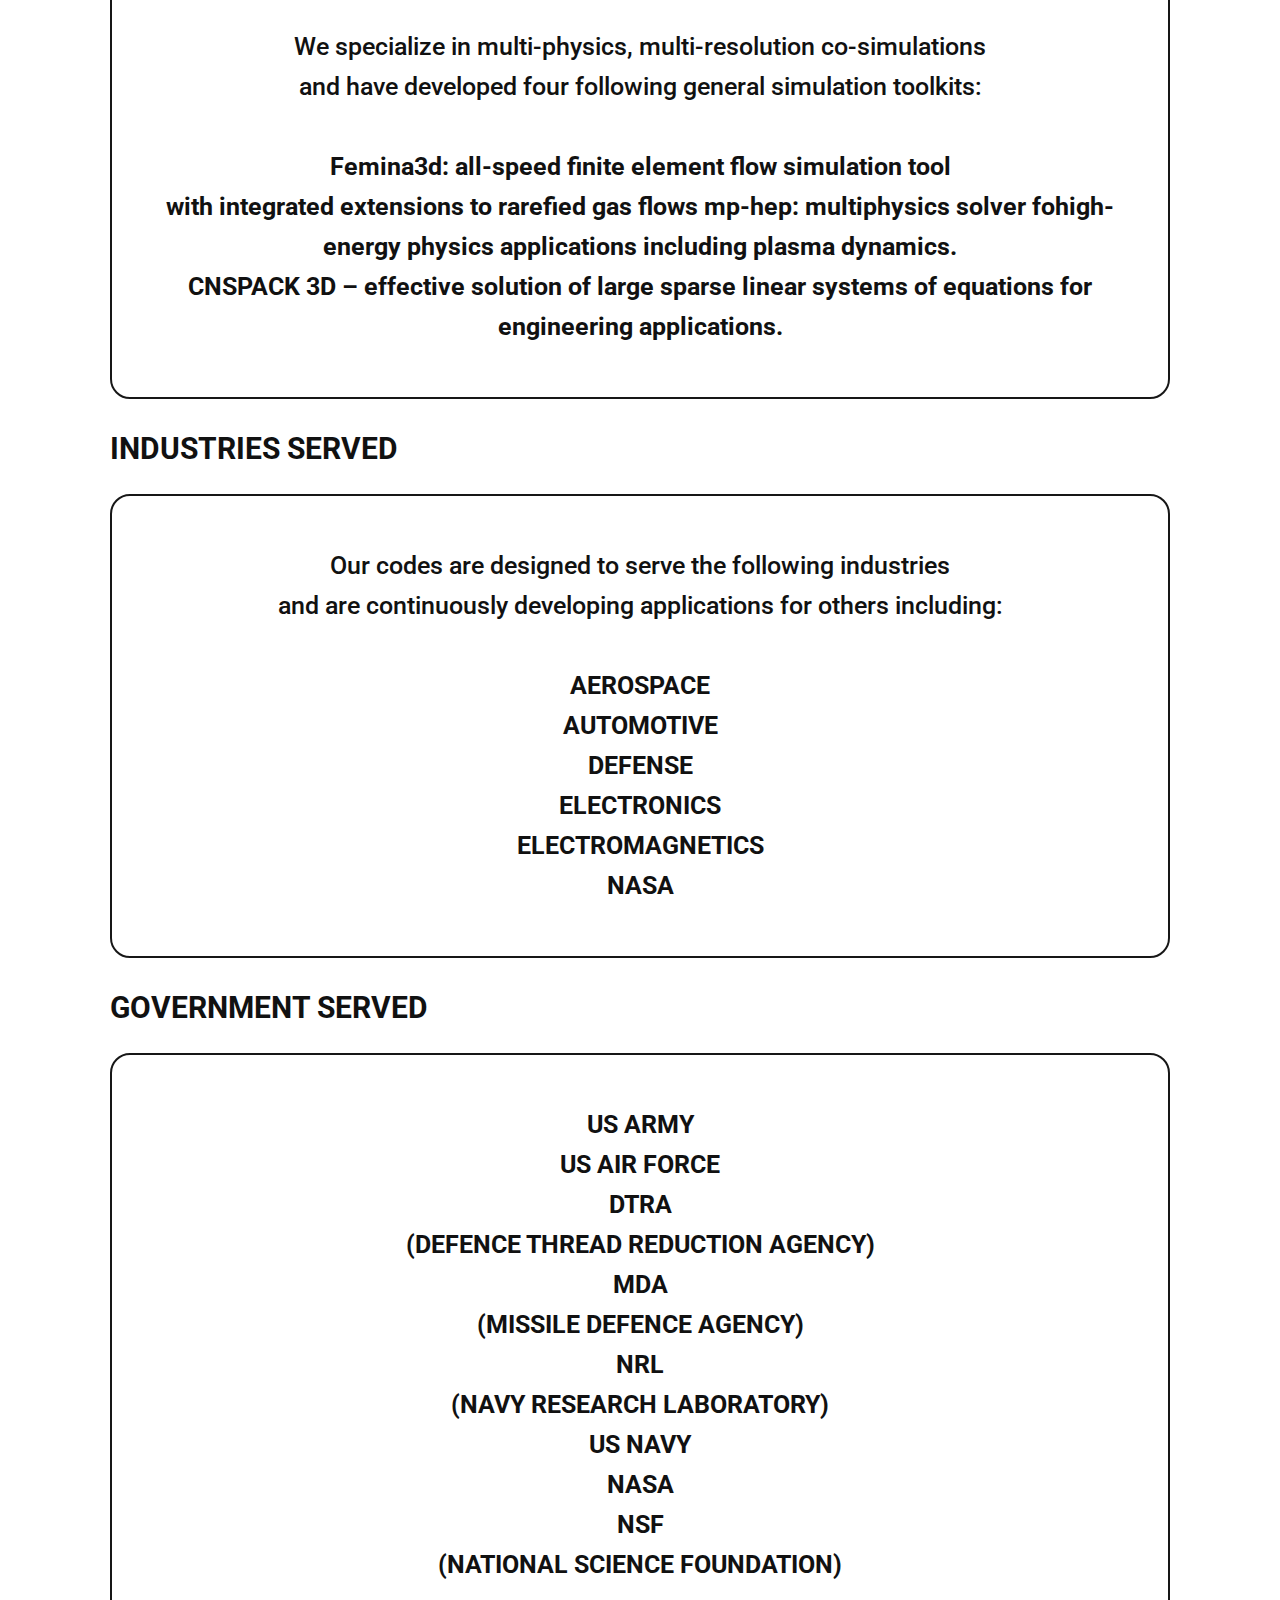
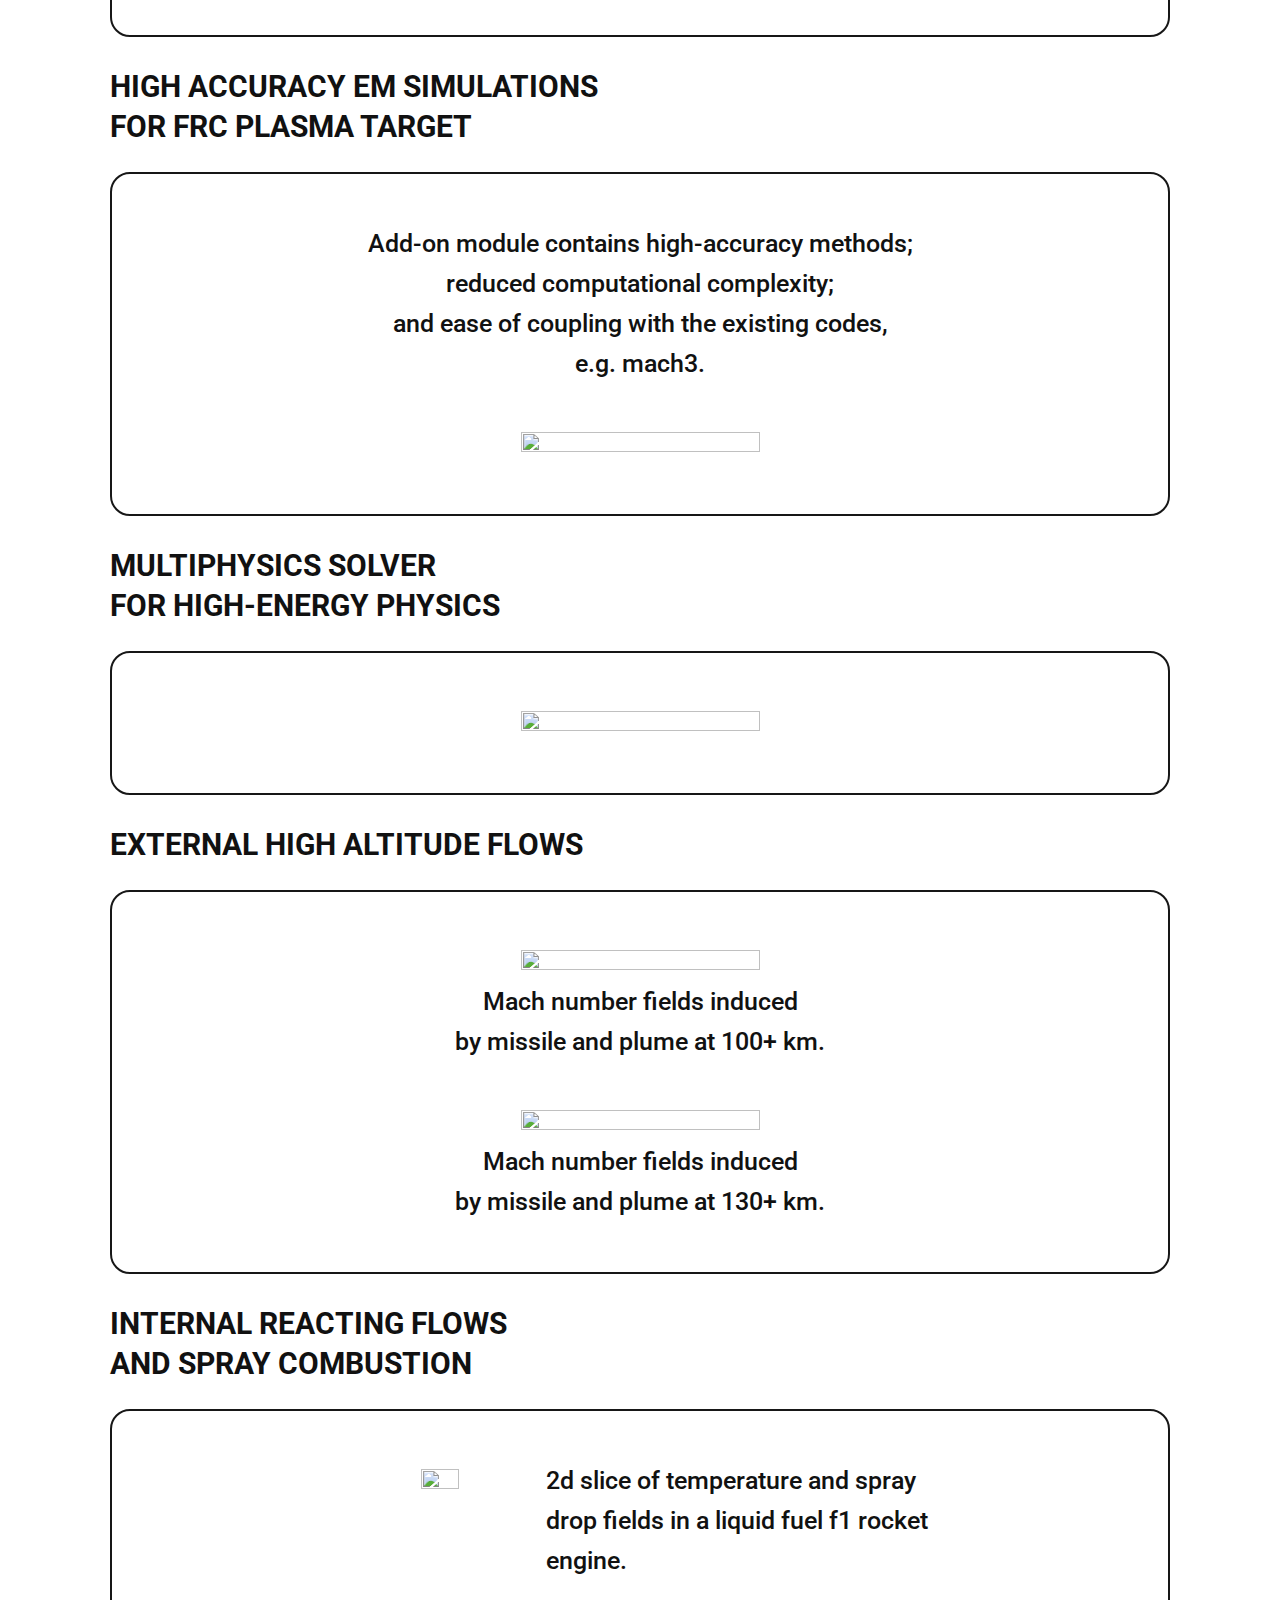
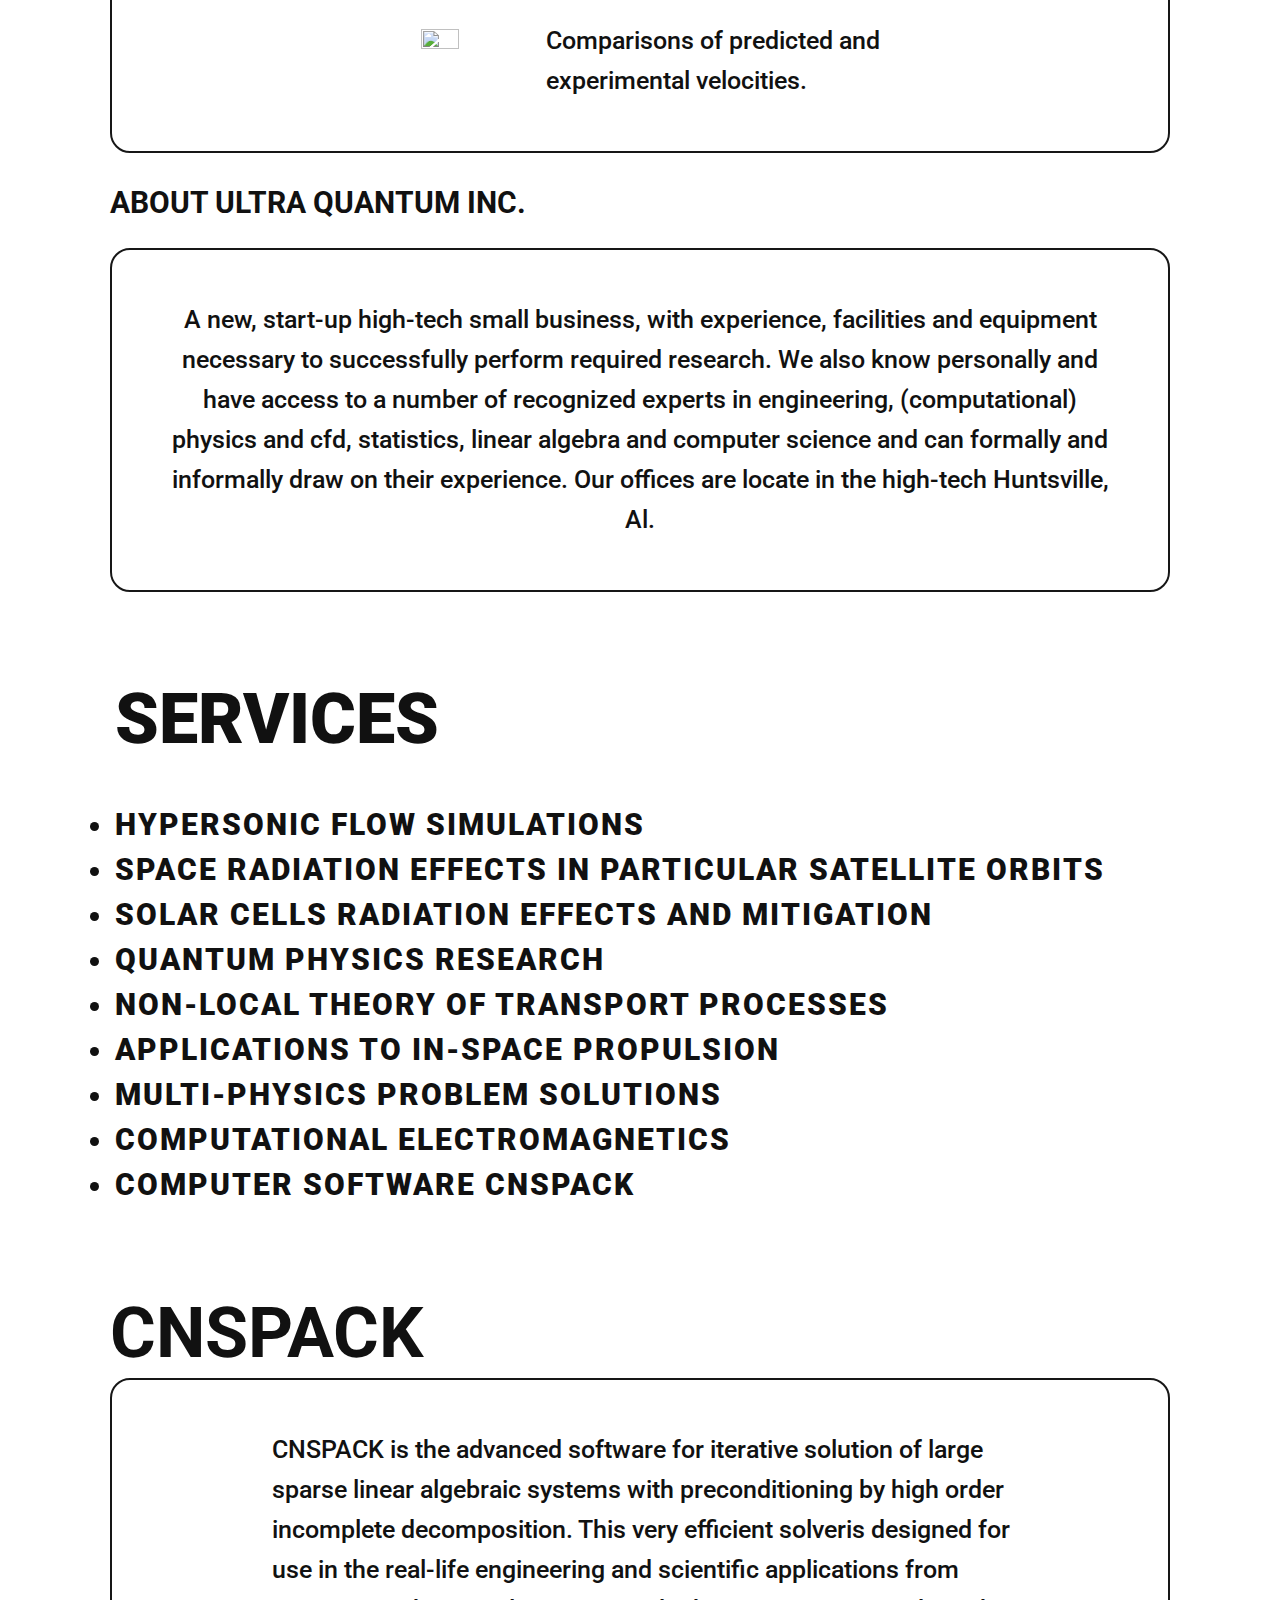
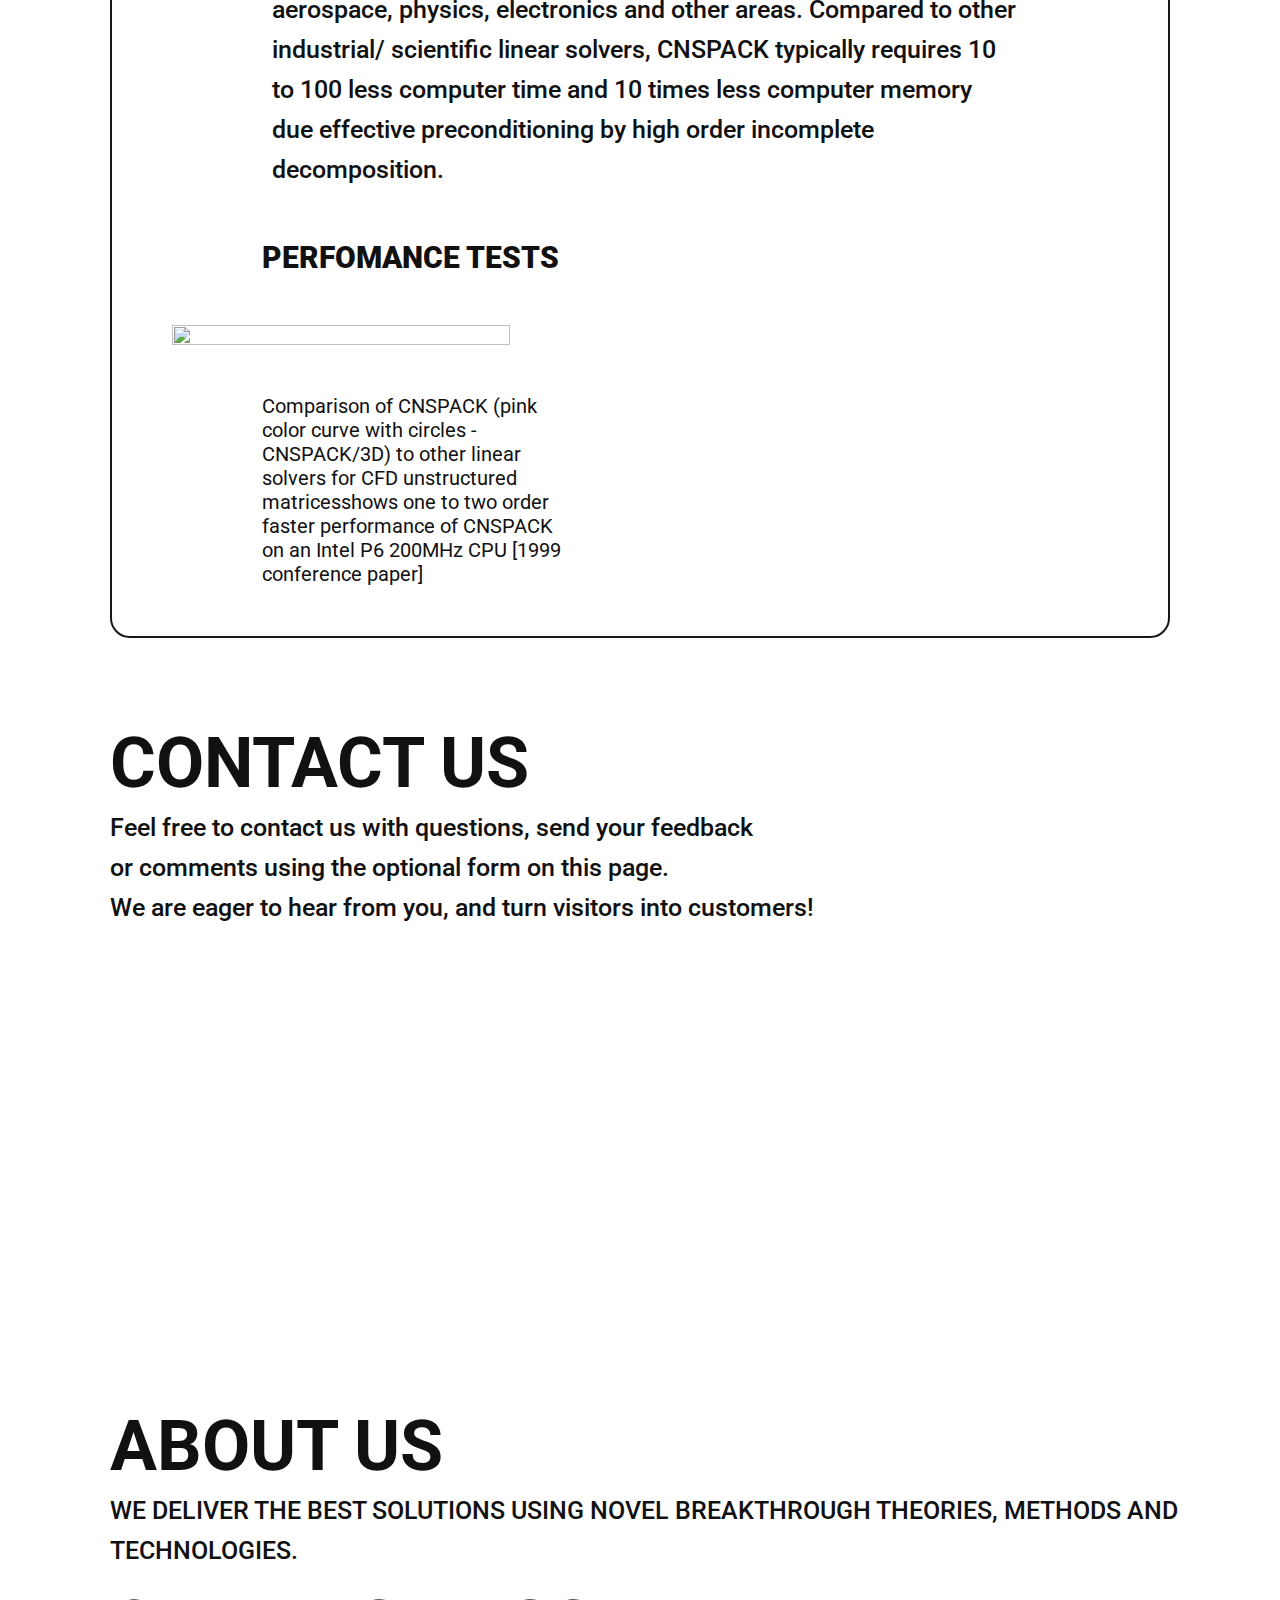
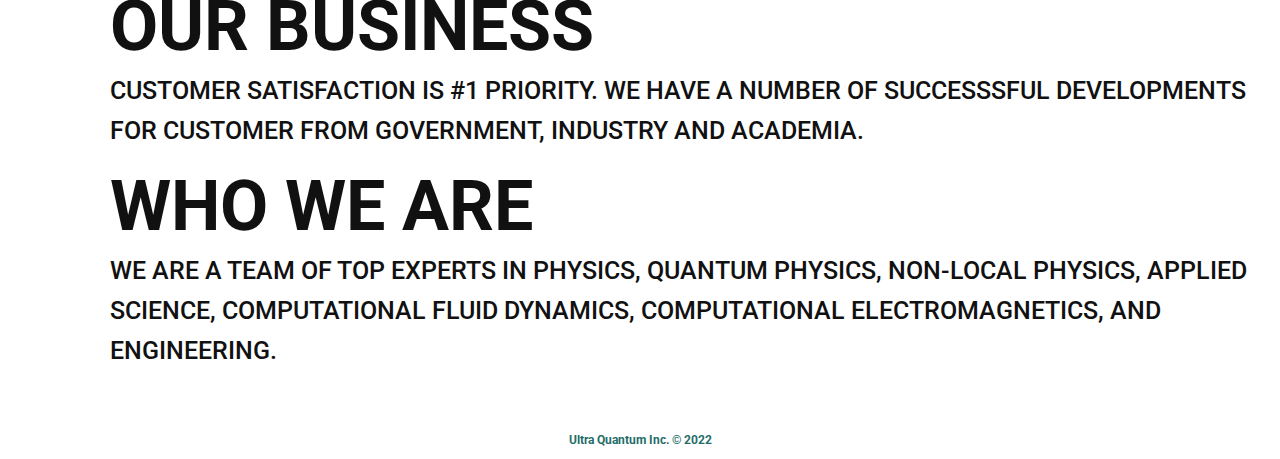
==== commit 87e1d9a7: "1" ====
--- a/index.html
+++ b/index.html
@@ -173,9 +173,9 @@
     draw on their experience. Our offices are locate in the high-tech Huntsville, Al.</p>
   <div class="some">
     <div class="services" id="Services">SERVICES</div>
-    <div class="services-picture-1">
-      <img src="img\images\Depositphotos_246770200_L - Copy.jpg" url="Main photo"
-        style="width: 100%; height: 800px; object-fit: cover; filter: brightness(80%)">
+    <!-- <div class="services-picture-1"> -->
+      <!-- <img src="img\images\Depositphotos_246770200_L - Copy.jpg" url="Main photo"
+        style="width: 100%; height: 900px; object-fit: cover; filter: brightness(80%)"> -->
 
       <ul class="services-picture-2">
         <li>HYPERSONIC FLOW SIMULATIONS</li>
@@ -236,7 +236,7 @@
     <div class="str-3">WE DELIVER THE BEST SOLUTIONS USING NOVEL BREAKTHROUGH THEORIES, METHODS AND
       TECHNOLOGIES.</div>
     <div class="str-1">OUR BUSINESS</div>
-    <div class="sec-1">CUSTOMER SATISFACTION IS #1 PRIORITY. WE HAVE<br>A NUMBER OF SUCCESSSFUL DEVELOPMENTS FOR
+    <div class="sec-1">CUSTOMER SATISFACTION IS #1 PRIORITY. WE HAVE A NUMBER OF SUCCESSSFUL DEVELOPMENTS FOR
       CUSTOMER
       FROM GOVERNMENT, INDUSTRY AND ACADEMIA.</div>
     <div class="str-1">WHO WE ARE</div>
